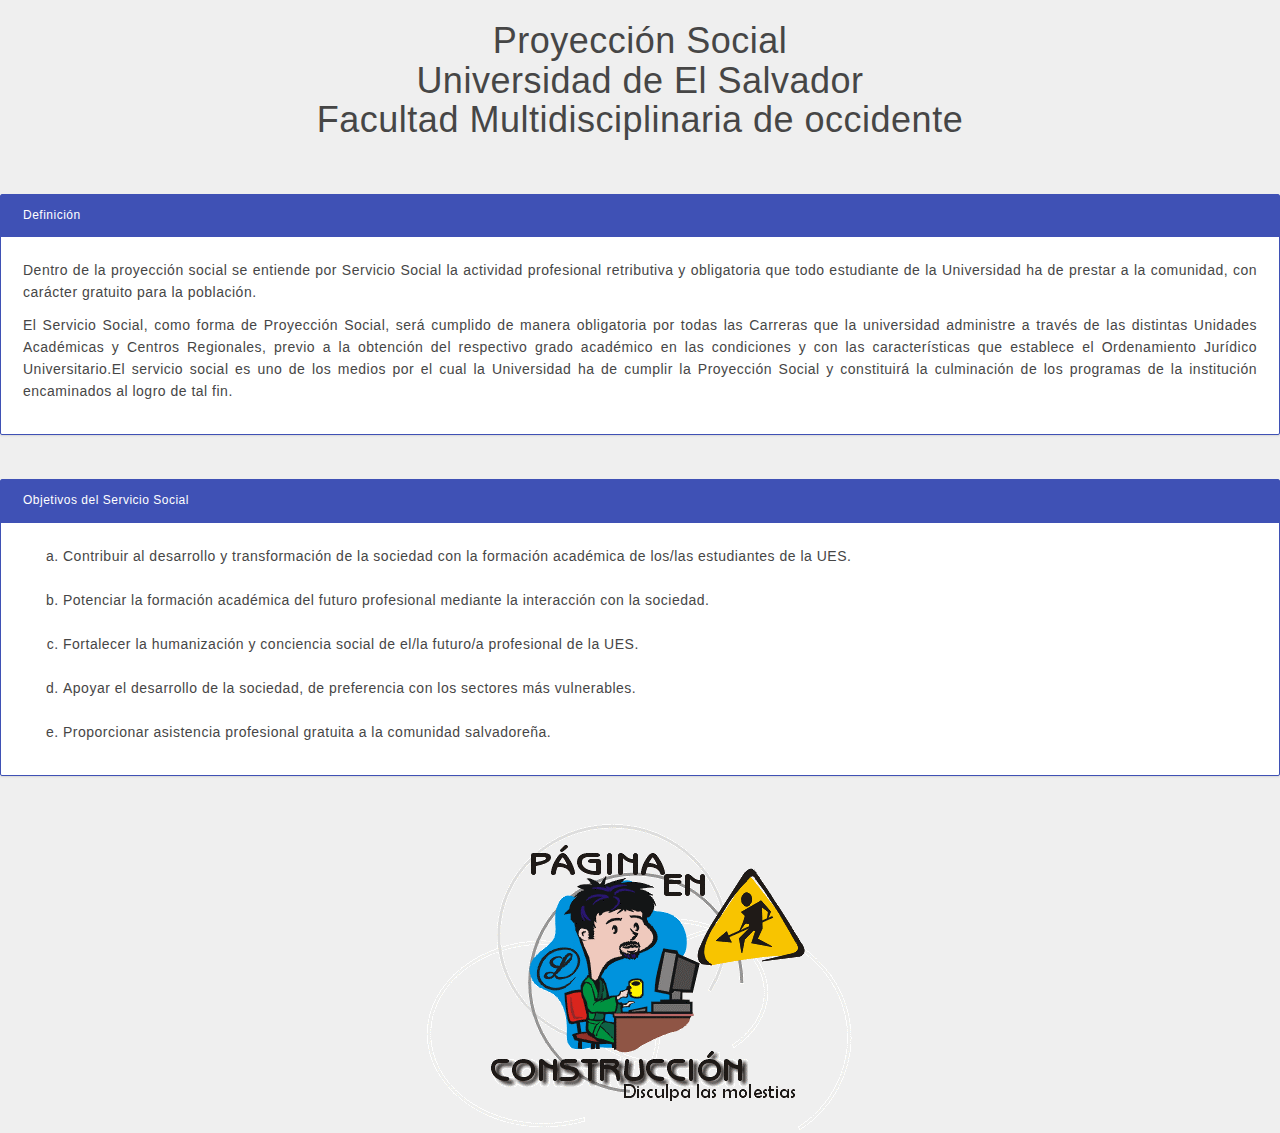
==== vista/bienvenida.html @ 0db01c1d "nuevo template" ====
<html>
<head></head>
<meta charset="utf-8">
        <link rel="stylesheet" href="../fonts/ionicons/css/ionicons.min.css">
        <link rel="stylesheet" href="../fonts/font-awesome/css/font-awesome.min.css">
        <link rel="stylesheet" href="../styles/bootstrap.min.css">
        <link rel="stylesheet" href="../styles/main.min.css">


<body>
	<h1 class="text-center">			
		Proyecci&oacute;n Social <br> Universidad de El Salvador <br>Facultad Multidisciplinaria de occidente
	</h1>
<br><br>
<div class="panel panel-primary">
  <div class="panel-heading">
    <h3 class="panel-title">Definición</h3>
  </div>
  <div class="panel-body">
    <p class="text-justify">Dentro de la proyección social se entiende por Servicio Social la actividad profesional retributiva y obligatoria que todo estudiante de la Universidad ha de prestar a la comunidad, con carácter gratuito para la población.
	</p>

	<p class="text-justify">El Servicio Social, como forma de Proyección Social, será cumplido de manera obligatoria por todas las Carreras que la universidad administre a través de las distintas Unidades Académicas y Centros Regionales, previo a la obtención del respectivo grado académico en las condiciones y con las características que establece el Ordenamiento Jurídico Universitario.El servicio social es uno de los medios por el cual la Universidad ha de cumplir la Proyección Social y constituirá la culminación de los programas de la institución encaminados al logro de tal fin.
	</p>
  </div>
</div>
<br><br>
<div class="panel panel-primary">
  <div class="panel-heading">
    <h3 class="panel-title">Objetivos del Servicio Social</h3>
  </div>
  <div class="panel-body"><ol style="list-style-type: lower-alpha;">

		<li>Contribuir al desarrollo y transformación de la sociedad con la formación académica de los/las estudiantes de la UES.</li><br>
		<li>Potenciar la formación académica del futuro profesional mediante la interacción con la sociedad.</li><br>
		<li>Fortalecer la humanización y conciencia social de el/la futuro/a profesional de la UES.</li><br>
		<li>Apoyar el desarrollo de la sociedad, de preferencia con los sectores más vulnerables.</li><br>
		<li>Proporcionar asistencia profesional gratuita a la comunidad salvadoreña.</li>

	</ol>
  </div>
</div>

	<br><br>
	<img src="../images/construccion.gif" class="center-block" >
</body>
</html>
---- styles/main.min.css ----
/** Shared **/
html,
body {
  height: 100%;
  min-height: 100%;
}
body {
  letter-spacing: .5px;
  background: #efefef;
}
*:focus {
  outline: none!important;
}
hr {
  margin-top: 15px;
  margin-bottom: 15px;
}
hr.dotted {
  border-style: dotted;
}
hr.dashed {
  border-style: dashed;
}
.ion,
.ionicons {
  line-height: 1.57142857;
  font-size: 16px;
}
.fa {
  line-height: 1.57142857;
  font-size: 13px;
}
code {
  font-size: 75%;
}
.filler {
  display: block;
  height: 7px;
  background: #f0f0f0;
}
.filler-sm {
  height: 5px!important;
}
.filler-xs {
  height: 2px!important;
}
.nav,
.pagination,
.carousel,
.panel-title a {
  cursor: pointer;
}
.bg-primary,
.bg-success,
.bg-info,
.bg-warning,
.bg-danger,
.bg-pink,
.bg-purple {
  color: #fff!important;
}
.bg-primary {
  background-color: #3f51b5 !important;
}
.bg-success {
  background-color: #4caf50 !important;
}
.bg-info {
  background-color: #2196f3 !important;
}
.bg-warning {
  background-color: #ffeb3b !important;
}
.bg-danger {
  background-color: #f44336 !important;
}
.bg-pink {
  background-color: #e91e63 !important;
}
.bg-purple {
  background-color: #673ab7 !important;
}
.list-inline > li:first-child {
  padding-left: 0;
}
blockquote {
  border-left: 4px solid #eeeeee;
}
.blockquote-reverse,
blockquote.pull-right {
  border-right: 4px solid #eeeeee;
}
h5,
h6 {
  font-weight: 500;
}
.text-light {
  font-weight: 300;
}
.text-bold {
  font-weight: bold;
}
.text-primary {
  color: #3f51b5;
}
a.text-primary:hover {
  color: #32408f;
}
.text-warning {
  color: #ffeb3b;
}
a.text-warning:hover {
  color: #ffe608;
}
.text-success {
  color: #4caf50;
}
a.text-success:hover {
  color: #3d8b40;
}
.text-info {
  color: #2196f3;
}
a.text-info:hover {
  color: #0c7cd5;
}
.text-danger {
  color: #f44336;
}
a.text-danger:hover {
  color: #ea1c0d;
}
.text-pink {
  color: #e91e63;
}
a.text-pink:hover {
  color: #c1134e;
}
.text-purple {
  color: #673ab7;
}
a.text-purple:hover {
  color: #512e90;
}
.list-unstyled {
  margin-bottom: 0;
}
.xsmall {
  font-size: 10px;
}
.form-control {
  box-shadow: none;
  -webkit-transition: 0.2s ease-in-out;
  -o-transition: 0.2s ease-in-out;
  transition: 0.2s ease-in-out;
  border: none;
  border-radius: 0!important;
  border-bottom: 1px solid #e0e0e0;
  position: relative;
  overflow: hidden;
}
.form-control:focus {
  box-shadow: none;
  border-bottom-color: #1976d2;
  box-shadow: inset 0 -1px #1976d2;
  content: "";
}
.form-control::-moz-placeholder {
  color: #aaaaaa;
  opacity: 1;
}
.form-control:-ms-input-placeholder {
  color: #aaaaaa;
}
.form-control::-webkit-input-placeholder {
  color: #aaaaaa;
}
.form-control.datepicker:focus {
  box-shadow: none!important;
}
label {
  font-weight: 500;
}
@media (min-width: 768px) {
  .form-inline .form-group > [class],
  .form-inline .form-group [type] {
    margin-right: 5px;
  }
}
.has-success .form-control,
.has-warning .form-control,
.has-error .form-control,
.has-success .form-control:focus,
.has-warning .form-control:focus,
.has-error .form-control:focus,
input.ng-valid.ng-dirty,
input.ng-valid.ng-dirty:focus,
input.ng-invalid.ng-dirty,
input.ng-invalid.ng-dirty:focus {
  box-shadow: none;
}
.has-success .form-control,
input.ng-valid.ng-dirty {
  border-color: #8ee8c4;
}
.has-success .form-control:focus,
input.ng-valid.ng-dirty:focus {
  border-color: #3ad798;
  background: #ecfbf5;
}
.has-warning .form-control {
  border-color: #eed79b;
}
.has-warning .form-control:focus {
  border-color: #dfb544;
  background: #fbf6e9;
}
.has-error .form-control,
input.ng-invalid.ng-dirty {
  border-color: #eca1ae;
}
.has-error .form-control:focus,
input.ng-invalid.ng-dirty:focus {
  border-color: #db4c64;
  background: #fdf6f7;
}
input[type="radio"],
input[type="checkbox"] {
  margin: 3.5px 0 0;
}
.input-sm,
.form-horizontal .form-group-sm .form-control,
.form-inline .form-group-sm .form-control,
.form-horizontal .form-group-sm .input-group-btn .btn,
.form-inline .form-group-sm .input-group-btn .btn {
  height: 31.2px;
  padding: 4px 10px;
  font-size: 12px;
  line-height: 1.5;
  border-radius: 1px;
}
select.input-sm {
  height: 31.2px;
  line-height: 31.2px;
}
textarea.input-sm,
select[multiple].input-sm {
  height: auto;
}
.input-lg,
.form-horizontal .form-group-lg .form-control,
.form-inline .form-group-lg .form-control,
.form-horizontal .form-group-lg .input-group-btn .btn,
.form-inline .form-group-lg .input-group-btn .btn {
  height: 45px;
  padding: 8px 20px;
  font-size: 14px;
  line-height: 1.3333333;
  border-radius: 2px;
}
select.input-lg {
  height: 45px;
  line-height: 45px;
}
textarea.input-lg,
select[multiple].input-lg {
  height: auto;
}
.input-group-lg > .form-control,
.input-group-lg > .input-group-addon,
.input-group-lg > .input-group-btn > .btn,
.input-group-lg > .input-group-btn > .dropdown > .btn {
  height: 45px;
  padding: 8px 20px;
  font-size: 14px;
  line-height: 1.3333333;
  border-radius: 2px;
}
select.input-group-lg > .form-control,
select.input-group-lg > .input-group-addon,
select.input-group-lg > .input-group-btn > .btn,
select.input-group-lg > .input-group-btn > .dropdown > .btn {
  height: 45px;
  line-height: 45px;
}
textarea.input-group-lg > .form-control,
textarea.input-group-lg > .input-group-addon,
textarea.input-group-lg > .input-group-btn > .btn,
textarea.input-group-lg > .input-group-btn > .dropdown > .btn,
select[multiple].input-group-lg > .form-control,
select[multiple].input-group-lg > .input-group-addon,
select[multiple].input-group-lg > .input-group-btn > .btn,
select[multiple].input-group-lg > .input-group-btn > .dropdown > .btn {
  height: auto;
}
.input-group-sm > .form-control,
.input-group-sm > .input-group-addon,
.input-group-sm > .input-group-btn > .btn,
.input-group-sm > .input-group-btn > .dropdown > .btn {
  height: 31.2px;
  padding: 4px 10px;
  font-size: 12px;
  line-height: 1.5;
  border-radius: 1px;
}
select.input-group-sm > .form-control,
select.input-group-sm > .input-group-addon,
select.input-group-sm > .input-group-btn > .btn,
select.input-group-sm > .input-group-btn > .dropdown > .btn {
  height: 31.2px;
  line-height: 31.2px;
}
textarea.input-group-sm > .form-control,
textarea.input-group-sm > .input-group-addon,
textarea.input-group-sm > .input-group-btn > .btn,
textarea.input-group-sm > .input-group-btn > .dropdown > .btn,
select[multiple].input-group-sm > .form-control,
select[multiple].input-group-sm > .input-group-addon,
select[multiple].input-group-sm > .input-group-btn > .btn,
select[multiple].input-group-sm > .input-group-btn > .dropdown > .btn {
  height: auto;
}
.input-group-btn > .btn {
  margin-right: 1px!important;
  margin-left: 1px!important;
  height: 38px;
}
.input-group-btn > .btn:not(:focus),
.input-group-btn > .btn:not(:active) {
  box-shadow: none;
}
.input-group-btn > .dropdown > .btn {
  margin-right: -2px;
  height: 38px;
}
.input-group-btn > .dropdown > .btn:not(:focus),
.input-group-btn > .dropdown > .btn:not(:active) {
  box-shadow: none;
}
.btn {
  box-shadow: 0 2px 4px rgba(0, 0, 0, 0.1);
  -webkit-transition: 0.2s;
  -o-transition: 0.2s;
  transition: 0.2s;
  position: relative;
}
.btn > i:before {
  margin-right: 6px;
}
.btn:hover {
  box-shadow: 0 2px 4px -1px rgba(0, 0, 0, 0.1), 0 4px 5px 0 rgba(0, 0, 0, 0.14), 0 1px 10px 0 rgba(0, 0, 0, 0.12);
}
.btn.btn-default:hover {
  background: #fff!important;
}
.btn-lg,
.btn-group-lg > .btn {
  padding: 11px 20px;
  font-size: 15px;
  line-height: 1.3333333;
  border-radius: 2px;
}
.btn-lg.btn-rounded {
  border-radius: 20px;
}
.btn-rounded {
  border-radius: 17px;
}
.btn-pink {
  color: #ffffff;
  background-color: #e91e63;
  border-color: #e8175e;
}
.btn-pink:hover,
.btn-pink:focus,
.btn-pink.focus,
.btn-pink:active,
.btn-pink.active,
.open > .dropdown-toggle.btn-pink {
  color: #ffffff;
  background-color: #c1134e;
  border-color: #b11148;
}
.btn-pink:active,
.btn-pink.active,
.open > .dropdown-toggle.btn-pink {
  background-image: none;
}
.btn-pink.disabled,
.btn-pink[disabled],
fieldset[disabled] .btn-pink,
.btn-pink.disabled:hover,
.btn-pink[disabled]:hover,
fieldset[disabled] .btn-pink:hover,
.btn-pink.disabled:focus,
.btn-pink[disabled]:focus,
fieldset[disabled] .btn-pink:focus,
.btn-pink.disabled.focus,
.btn-pink[disabled].focus,
fieldset[disabled] .btn-pink.focus,
.btn-pink.disabled:active,
.btn-pink[disabled]:active,
fieldset[disabled] .btn-pink:active,
.btn-pink.disabled.active,
.btn-pink[disabled].active,
fieldset[disabled] .btn-pink.active {
  background-color: #e91e63;
  border-color: #e8175e;
}
.btn-pink .badge {
  color: #e91e63;
  background-color: #ffffff;
}
.btn-purple {
  color: #ffffff;
  background-color: #673ab7;
  border-color: #6438b1;
}
.btn-purple:hover,
.btn-purple:focus,
.btn-purple.focus,
.btn-purple:active,
.btn-purple.active,
.open > .dropdown-toggle.btn-purple {
  color: #ffffff;
  background-color: #512e90;
  border-color: #4a2983;
}
.btn-purple:active,
.btn-purple.active,
.open > .dropdown-toggle.btn-purple {
  background-image: none;
}
.btn-purple.disabled,
.btn-purple[disabled],
fieldset[disabled] .btn-purple,
.btn-purple.disabled:hover,
.btn-purple[disabled]:hover,
fieldset[disabled] .btn-purple:hover,
.btn-purple.disabled:focus,
.btn-purple[disabled]:focus,
fieldset[disabled] .btn-purple:focus,
.btn-purple.disabled.focus,
.btn-purple[disabled].focus,
fieldset[disabled] .btn-purple.focus,
.btn-purple.disabled:active,
.btn-purple[disabled]:active,
fieldset[disabled] .btn-purple:active,
.btn-purple.disabled.active,
.btn-purple[disabled].active,
fieldset[disabled] .btn-purple.active {
  background-color: #673ab7;
  border-color: #6438b1;
}
.btn-purple .badge {
  color: #673ab7;
  background-color: #ffffff;
}
.btn-line-default {
  color: #464646;
  background-color: transparent;
  border-color: #e0e0e0;
}
.btn-line-default:hover,
.btn-line-default:focus,
.btn-line-default:active,
.btn-line-default.active,
.open > .dropdown-toggle.btn-line-default {
  color: #464646;
  background-color: #ffffff;
}
.btn-line-primary {
  color: #464646;
  background-color: transparent;
  border-color: #3e4fb1;
}
.btn-line-primary:hover,
.btn-line-primary:focus,
.btn-line-primary:active,
.btn-line-primary.active,
.open > .dropdown-toggle.btn-line-primary {
  color: #ffffff;
  background-color: #3f51b5;
}
.btn-line-success {
  color: #464646;
  background-color: transparent;
  border-color: #4aab4e;
}
.btn-line-success:hover,
.btn-line-success:focus,
.btn-line-success:active,
.btn-line-success.active,
.open > .dropdown-toggle.btn-line-success {
  color: #ffffff;
  background-color: #4caf50;
}
.btn-line-info {
  color: #464646;
  background-color: transparent;
  border-color: #1c94f3;
}
.btn-line-info:hover,
.btn-line-info:focus,
.btn-line-info:active,
.btn-line-info.active,
.open > .dropdown-toggle.btn-line-info {
  color: #ffffff;
  background-color: #2196f3;
}
.btn-line-warning {
  color: #464646;
  background-color: transparent;
  border-color: #ffea36;
}
.btn-line-warning:hover,
.btn-line-warning:focus,
.btn-line-warning:active,
.btn-line-warning.active,
.open > .dropdown-toggle.btn-line-warning {
  color: #ffffff;
  background-color: #ffeb3b;
}
.btn-line-danger {
  color: #464646;
  background-color: transparent;
  border-color: #f43c2f;
}
.btn-line-danger:hover,
.btn-line-danger:focus,
.btn-line-danger:active,
.btn-line-danger.active,
.open > .dropdown-toggle.btn-line-danger {
  color: #ffffff;
  background-color: #f44336;
}
.btn-line-pink {
  color: #464646;
  background-color: transparent;
  border-color: #e8175e;
}
.btn-line-pink:hover,
.btn-line-pink:focus,
.btn-line-pink:active,
.btn-line-pink.active,
.open > .dropdown-toggle.btn-line-pink {
  color: #ffffff;
  background-color: #e91e63;
}
.btn-line-purple {
  color: #464646;
  background-color: transparent;
  border-color: #6438b1;
}
.btn-line-purple:hover,
.btn-line-purple:focus,
.btn-line-purple:active,
.btn-line-purple.active,
.open > .dropdown-toggle.btn-line-purple {
  color: #ffffff;
  background-color: #673ab7;
}
.btn-icon-circle {
  border-radius: 100%;
}
.btn-twitter {
  color: #ffffff;
  background-color: #79cef6;
  border-color: #79cef6;
}
.btn-twitter:hover,
.btn-twitter:focus,
.btn-twitter.focus,
.btn-twitter:active,
.btn-twitter.active,
.open > .dropdown-toggle.btn-twitter {
  color: #ffffff;
  background-color: #49bdf3;
  border-color: #40b9f2;
}
.btn-twitter:active,
.btn-twitter.active,
.open > .dropdown-toggle.btn-twitter {
  background-image: none;
}
.btn-twitter.disabled,
.btn-twitter[disabled],
fieldset[disabled] .btn-twitter,
.btn-twitter.disabled:hover,
.btn-twitter[disabled]:hover,
fieldset[disabled] .btn-twitter:hover,
.btn-twitter.disabled:focus,
.btn-twitter[disabled]:focus,
fieldset[disabled] .btn-twitter:focus,
.btn-twitter.disabled.focus,
.btn-twitter[disabled].focus,
fieldset[disabled] .btn-twitter.focus,
.btn-twitter.disabled:active,
.btn-twitter[disabled]:active,
fieldset[disabled] .btn-twitter:active,
.btn-twitter.disabled.active,
.btn-twitter[disabled].active,
fieldset[disabled] .btn-twitter.active {
  background-color: #79cef6;
  border-color: #79cef6;
}
.btn-twitter .badge {
  color: #79cef6;
  background-color: #ffffff;
}
.btn-twitter .ion {
  font-size: 13px;
}
.btn-twitter.icon {
  width: 42px;
  height: 42px;
  padding: 0;
}
.btn-twitter.icon.btn-xs {
  width: 28px;
  height: 28px;
  font-size: 12px;
}
.btn-twitter.icon.btn-sm {
  width: 34px;
  height: 34px;
  font-size: 13px;
}
.btn-twitter.icon.btn-lg {
  width: 48px;
  height: 48px;
}
.btn-facebook {
  color: #ffffff;
  background-color: #3b5998;
  border-color: #3b5998;
}
.btn-facebook:hover,
.btn-facebook:focus,
.btn-facebook.focus,
.btn-facebook:active,
.btn-facebook.active,
.open > .dropdown-toggle.btn-facebook {
  color: #ffffff;
  background-color: #2d4373;
  border-color: #2a3f6c;
}
.btn-facebook:active,
.btn-facebook.active,
.open > .dropdown-toggle.btn-facebook {
  background-image: none;
}
.btn-facebook.disabled,
.btn-facebook[disabled],
fieldset[disabled] .btn-facebook,
.btn-facebook.disabled:hover,
.btn-facebook[disabled]:hover,
fieldset[disabled] .btn-facebook:hover,
.btn-facebook.disabled:focus,
.btn-facebook[disabled]:focus,
fieldset[disabled] .btn-facebook:focus,
.btn-facebook.disabled.focus,
.btn-facebook[disabled].focus,
fieldset[disabled] .btn-facebook.focus,
.btn-facebook.disabled:active,
.btn-facebook[disabled]:active,
fieldset[disabled] .btn-facebook:active,
.btn-facebook.disabled.active,
.btn-facebook[disabled].active,
fieldset[disabled] .btn-facebook.active {
  background-color: #3b5998;
  border-color: #3b5998;
}
.btn-facebook .badge {
  color: #3b5998;
  background-color: #ffffff;
}
.btn-facebook .ion {
  font-size: 13px;
}
.btn-facebook.icon {
  width: 42px;
  height: 42px;
  padding: 0;
}
.btn-facebook.icon.btn-xs {
  width: 28px;
  height: 28px;
  font-size: 12px;
}
.btn-facebook.icon.btn-sm {
  width: 34px;
  height: 34px;
  font-size: 13px;
}
.btn-facebook.icon.btn-lg {
  width: 48px;
  height: 48px;
}
.btn-gplus {
  color: #ffffff;
  background-color: #dd4a38;
  border-color: #dd4a38;
}
.btn-gplus:hover,
.btn-gplus:focus,
.btn-gplus.focus,
.btn-gplus:active,
.btn-gplus.active,
.open > .dropdown-toggle.btn-gplus {
  color: #ffffff;
  background-color: #c13221;
  border-color: #b8301f;
}
.btn-gplus:active,
.btn-gplus.active,
.open > .dropdown-toggle.btn-gplus {
  background-image: none;
}
.btn-gplus.disabled,
.btn-gplus[disabled],
fieldset[disabled] .btn-gplus,
.btn-gplus.disabled:hover,
.btn-gplus[disabled]:hover,
fieldset[disabled] .btn-gplus:hover,
.btn-gplus.disabled:focus,
.btn-gplus[disabled]:focus,
fieldset[disabled] .btn-gplus:focus,
.btn-gplus.disabled.focus,
.btn-gplus[disabled].focus,
fieldset[disabled] .btn-gplus.focus,
.btn-gplus.disabled:active,
.btn-gplus[disabled]:active,
fieldset[disabled] .btn-gplus:active,
.btn-gplus.disabled.active,
.btn-gplus[disabled].active,
fieldset[disabled] .btn-gplus.active {
  background-color: #dd4a38;
  border-color: #dd4a38;
}
.btn-gplus .badge {
  color: #dd4a38;
  background-color: #ffffff;
}
.btn-gplus .ion {
  font-size: 13px;
}
.btn-gplus.icon {
  width: 42px;
  height: 42px;
  padding: 0;
}
.btn-gplus.icon.btn-xs {
  width: 28px;
  height: 28px;
  font-size: 12px;
}
.btn-gplus.icon.btn-sm {
  width: 34px;
  height: 34px;
  font-size: 13px;
}
.btn-gplus.icon.btn-lg {
  width: 48px;
  height: 48px;
}
.btn-instagram {
  color: #ffffff;
  background-color: #82685a;
  border-color: #82685a;
}
.btn-instagram:hover,
.btn-instagram:focus,
.btn-instagram.focus,
.btn-instagram:active,
.btn-instagram.active,
.open > .dropdown-toggle.btn-instagram {
  color: #ffffff;
  background-color: #645045;
  border-color: #5e4b41;
}
.btn-instagram:active,
.btn-instagram.active,
.open > .dropdown-toggle.btn-instagram {
  background-image: none;
}
.btn-instagram.disabled,
.btn-instagram[disabled],
fieldset[disabled] .btn-instagram,
.btn-instagram.disabled:hover,
.btn-instagram[disabled]:hover,
fieldset[disabled] .btn-instagram:hover,
.btn-instagram.disabled:focus,
.btn-instagram[disabled]:focus,
fieldset[disabled] .btn-instagram:focus,
.btn-instagram.disabled.focus,
.btn-instagram[disabled].focus,
fieldset[disabled] .btn-instagram.focus,
.btn-instagram.disabled:active,
.btn-instagram[disabled]:active,
fieldset[disabled] .btn-instagram:active,
.btn-instagram.disabled.active,
.btn-instagram[disabled].active,
fieldset[disabled] .btn-instagram.active {
  background-color: #82685a;
  border-color: #82685a;
}
.btn-instagram .badge {
  color: #82685a;
  background-color: #ffffff;
}
.btn-instagram .ion {
  font-size: 13px;
}
.btn-instagram.icon {
  width: 42px;
  height: 42px;
  padding: 0;
}
.btn-instagram.icon.btn-xs {
  width: 28px;
  height: 28px;
  font-size: 12px;
}
.btn-instagram.icon.btn-sm {
  width: 34px;
  height: 34px;
  font-size: 13px;
}
.btn-instagram.icon.btn-lg {
  width: 48px;
  height: 48px;
}
.btn-vimeo {
  color: #ffffff;
  background-color: #63879c;
  border-color: #63879c;
}
.btn-vimeo:hover,
.btn-vimeo:focus,
.btn-vimeo.focus,
.btn-vimeo:active,
.btn-vimeo.active,
.open > .dropdown-toggle.btn-vimeo {
  color: #ffffff;
  background-color: #4f6c7d;
  border-color: #4b6777;
}
.btn-vimeo:active,
.btn-vimeo.active,
.open > .dropdown-toggle.btn-vimeo {
  background-image: none;
}
.btn-vimeo.disabled,
.btn-vimeo[disabled],
fieldset[disabled] .btn-vimeo,
.btn-vimeo.disabled:hover,
.btn-vimeo[disabled]:hover,
fieldset[disabled] .btn-vimeo:hover,
.btn-vimeo.disabled:focus,
.btn-vimeo[disabled]:focus,
fieldset[disabled] .btn-vimeo:focus,
.btn-vimeo.disabled.focus,
.btn-vimeo[disabled].focus,
fieldset[disabled] .btn-vimeo.focus,
.btn-vimeo.disabled:active,
.btn-vimeo[disabled]:active,
fieldset[disabled] .btn-vimeo:active,
.btn-vimeo.disabled.active,
.btn-vimeo[disabled].active,
fieldset[disabled] .btn-vimeo.active {
  background-color: #63879c;
  border-color: #63879c;
}
.btn-vimeo .badge {
  color: #63879c;
  background-color: #ffffff;
}
.btn-vimeo .ion {
  font-size: 13px;
}
.btn-vimeo.icon {
  width: 42px;
  height: 42px;
  padding: 0;
}
.btn-vimeo.icon.btn-xs {
  width: 28px;
  height: 28px;
  font-size: 12px;
}
.btn-vimeo.icon.btn-sm {
  width: 34px;
  height: 34px;
  font-size: 13px;
}
.btn-vimeo.icon.btn-lg {
  width: 48px;
  height: 48px;
}
.btn-flickr {
  color: #ffffff;
  background-color: #0061db;
  border-color: #0061db;
}
.btn-flickr:hover,
.btn-flickr:focus,
.btn-flickr.focus,
.btn-flickr:active,
.btn-flickr.active,
.open > .dropdown-toggle.btn-flickr {
  color: #ffffff;
  background-color: #004aa8;
  border-color: #00469e;
}
.btn-flickr:active,
.btn-flickr.active,
.open > .dropdown-toggle.btn-flickr {
  background-image: none;
}
.btn-flickr.disabled,
.btn-flickr[disabled],
fieldset[disabled] .btn-flickr,
.btn-flickr.disabled:hover,
.btn-flickr[disabled]:hover,
fieldset[disabled] .btn-flickr:hover,
.btn-flickr.disabled:focus,
.btn-flickr[disabled]:focus,
fieldset[disabled] .btn-flickr:focus,
.btn-flickr.disabled.focus,
.btn-flickr[disabled].focus,
fieldset[disabled] .btn-flickr.focus,
.btn-flickr.disabled:active,
.btn-flickr[disabled]:active,
fieldset[disabled] .btn-flickr:active,
.btn-flickr.disabled.active,
.btn-flickr[disabled].active,
fieldset[disabled] .btn-flickr.active {
  background-color: #0061db;
  border-color: #0061db;
}
.btn-flickr .badge {
  color: #0061db;
  background-color: #ffffff;
}
.btn-flickr .ion {
  font-size: 13px;
}
.btn-flickr.icon {
  width: 42px;
  height: 42px;
  padding: 0;
}
.btn-flickr.icon.btn-xs {
  width: 28px;
  height: 28px;
  font-size: 12px;
}
.btn-flickr.icon.btn-sm {
  width: 34px;
  height: 34px;
  font-size: 13px;
}
.btn-flickr.icon.btn-lg {
  width: 48px;
  height: 48px;
}
.btn-github {
  color: #ffffff;
  background-color: #3b3b3b;
  border-color: #3b3b3b;
}
.btn-github:hover,
.btn-github:focus,
.btn-github.focus,
.btn-github:active,
.btn-github.active,
.open > .dropdown-toggle.btn-github {
  color: #ffffff;
  background-color: #222222;
  border-color: #1c1c1c;
}
.btn-github:active,
.btn-github.active,
.open > .dropdown-toggle.btn-github {
  background-image: none;
}
.btn-github.disabled,
.btn-github[disabled],
fieldset[disabled] .btn-github,
.btn-github.disabled:hover,
.btn-github[disabled]:hover,
fieldset[disabled] .btn-github:hover,
.btn-github.disabled:focus,
.btn-github[disabled]:focus,
fieldset[disabled] .btn-github:focus,
.btn-github.disabled.focus,
.btn-github[disabled].focus,
fieldset[disabled] .btn-github.focus,
.btn-github.disabled:active,
.btn-github[disabled]:active,
fieldset[disabled] .btn-github:active,
.btn-github.disabled.active,
.btn-github[disabled].active,
fieldset[disabled] .btn-github.active {
  background-color: #3b3b3b;
  border-color: #3b3b3b;
}
.btn-github .badge {
  color: #3b3b3b;
  background-color: #ffffff;
}
.btn-github .ion {
  font-size: 13px;
}
.btn-github.icon {
  width: 42px;
  height: 42px;
  padding: 0;
}
.btn-github.icon.btn-xs {
  width: 28px;
  height: 28px;
  font-size: 12px;
}
.btn-github.icon.btn-sm {
  width: 34px;
  height: 34px;
  font-size: 13px;
}
.btn-github.icon.btn-lg {
  width: 48px;
  height: 48px;
}
.btn-linkedin {
  color: #ffffff;
  background-color: #018faf;
  border-color: #018faf;
}
.btn-linkedin:hover,
.btn-linkedin:focus,
.btn-linkedin.focus,
.btn-linkedin:active,
.btn-linkedin.active,
.open > .dropdown-toggle.btn-linkedin {
  color: #ffffff;
  background-color: #01667c;
  border-color: #015d72;
}
.btn-linkedin:active,
.btn-linkedin.active,
.open > .dropdown-toggle.btn-linkedin {
  background-image: none;
}
.btn-linkedin.disabled,
.btn-linkedin[disabled],
fieldset[disabled] .btn-linkedin,
.btn-linkedin.disabled:hover,
.btn-linkedin[disabled]:hover,
fieldset[disabled] .btn-linkedin:hover,
.btn-linkedin.disabled:focus,
.btn-linkedin[disabled]:focus,
fieldset[disabled] .btn-linkedin:focus,
.btn-linkedin.disabled.focus,
.btn-linkedin[disabled].focus,
fieldset[disabled] .btn-linkedin.focus,
.btn-linkedin.disabled:active,
.btn-linkedin[disabled]:active,
fieldset[disabled] .btn-linkedin:active,
.btn-linkedin.disabled.active,
.btn-linkedin[disabled].active,
fieldset[disabled] .btn-linkedin.active {
  background-color: #018faf;
  border-color: #018faf;
}
.btn-linkedin .badge {
  color: #018faf;
  background-color: #ffffff;
}
.btn-linkedin .ion {
  font-size: 13px;
}
.btn-linkedin.icon {
  width: 42px;
  height: 42px;
  padding: 0;
}
.btn-linkedin.icon.btn-xs {
  width: 28px;
  height: 28px;
  font-size: 12px;
}
.btn-linkedin.icon.btn-sm {
  width: 34px;
  height: 34px;
  font-size: 13px;
}
.btn-linkedin.icon.btn-lg {
  width: 48px;
  height: 48px;
}
.btn-pinterest {
  color: #ffffff;
  background-color: #d73532;
  border-color: #d73532;
}
.btn-pinterest:hover,
.btn-pinterest:focus,
.btn-pinterest.focus,
.btn-pinterest:active,
.btn-pinterest.active,
.open > .dropdown-toggle.btn-pinterest {
  color: #ffffff;
  background-color: #b32623;
  border-color: #ab2421;
}
.btn-pinterest:active,
.btn-pinterest.active,
.open > .dropdown-toggle.btn-pinterest {
  background-image: none;
}
.btn-pinterest.disabled,
.btn-pinterest[disabled],
fieldset[disabled] .btn-pinterest,
.btn-pinterest.disabled:hover,
.btn-pinterest[disabled]:hover,
fieldset[disabled] .btn-pinterest:hover,
.btn-pinterest.disabled:focus,
.btn-pinterest[disabled]:focus,
fieldset[disabled] .btn-pinterest:focus,
.btn-pinterest.disabled.focus,
.btn-pinterest[disabled].focus,
fieldset[disabled] .btn-pinterest.focus,
.btn-pinterest.disabled:active,
.btn-pinterest[disabled]:active,
fieldset[disabled] .btn-pinterest:active,
.btn-pinterest.disabled.active,
.btn-pinterest[disabled].active,
fieldset[disabled] .btn-pinterest.active {
  background-color: #d73532;
  border-color: #d73532;
}
.btn-pinterest .badge {
  color: #d73532;
  background-color: #ffffff;
}
.btn-pinterest .ion {
  font-size: 13px;
}
.btn-pinterest.icon {
  width: 42px;
  height: 42px;
  padding: 0;
}
.btn-pinterest.icon.btn-xs {
  width: 28px;
  height: 28px;
  font-size: 12px;
}
.btn-pinterest.icon.btn-sm {
  width: 34px;
  height: 34px;
  font-size: 13px;
}
.btn-pinterest.icon.btn-lg {
  width: 48px;
  height: 48px;
}
.btn-dribbble {
  color: #ffffff;
  background-color: #ea73a0;
  border-color: #ea73a0;
}
.btn-dribbble:hover,
.btn-dribbble:focus,
.btn-dribbble.focus,
.btn-dribbble:active,
.btn-dribbble.active,
.open > .dropdown-toggle.btn-dribbble {
  color: #ffffff;
  background-color: #e34782;
  border-color: #e23e7c;
}
.btn-dribbble:active,
.btn-dribbble.active,
.open > .dropdown-toggle.btn-dribbble {
  background-image: none;
}
.btn-dribbble.disabled,
.btn-dribbble[disabled],
fieldset[disabled] .btn-dribbble,
.btn-dribbble.disabled:hover,
.btn-dribbble[disabled]:hover,
fieldset[disabled] .btn-dribbble:hover,
.btn-dribbble.disabled:focus,
.btn-dribbble[disabled]:focus,
fieldset[disabled] .btn-dribbble:focus,
.btn-dribbble.disabled.focus,
.btn-dribbble[disabled].focus,
fieldset[disabled] .btn-dribbble.focus,
.btn-dribbble.disabled:active,
.btn-dribbble[disabled]:active,
fieldset[disabled] .btn-dribbble:active,
.btn-dribbble.disabled.active,
.btn-dribbble[disabled].active,
fieldset[disabled] .btn-dribbble.active {
  background-color: #ea73a0;
  border-color: #ea73a0;
}
.btn-dribbble .badge {
  color: #ea73a0;
  background-color: #ffffff;
}
.btn-dribbble .ion {
  font-size: 13px;
}
.btn-dribbble.icon {
  width: 42px;
  height: 42px;
  padding: 0;
}
.btn-dribbble.icon.btn-xs {
  width: 28px;
  height: 28px;
  font-size: 12px;
}
.btn-dribbble.icon.btn-sm {
  width: 34px;
  height: 34px;
  font-size: 13px;
}
.btn-dribbble.icon.btn-lg {
  width: 48px;
  height: 48px;
}
.btn-skype {
  color: #ffffff;
  background-color: #00b0f6;
  border-color: #00b0f6;
}
.btn-skype:hover,
.btn-skype:focus,
.btn-skype.focus,
.btn-skype:active,
.btn-skype.active,
.open > .dropdown-toggle.btn-skype {
  color: #ffffff;
  background-color: #008cc3;
  border-color: #0084b9;
}
.btn-skype:active,
.btn-skype.active,
.open > .dropdown-toggle.btn-skype {
  background-image: none;
}
.btn-skype.disabled,
.btn-skype[disabled],
fieldset[disabled] .btn-skype,
.btn-skype.disabled:hover,
.btn-skype[disabled]:hover,
fieldset[disabled] .btn-skype:hover,
.btn-skype.disabled:focus,
.btn-skype[disabled]:focus,
fieldset[disabled] .btn-skype:focus,
.btn-skype.disabled.focus,
.btn-skype[disabled].focus,
fieldset[disabled] .btn-skype.focus,
.btn-skype.disabled:active,
.btn-skype[disabled]:active,
fieldset[disabled] .btn-skype:active,
.btn-skype.disabled.active,
.btn-skype[disabled].active,
fieldset[disabled] .btn-skype.active {
  background-color: #00b0f6;
  border-color: #00b0f6;
}
.btn-skype .badge {
  color: #00b0f6;
  background-color: #ffffff;
}
.btn-skype .ion {
  font-size: 13px;
}
.btn-skype.icon {
  width: 42px;
  height: 42px;
  padding: 0;
}
.btn-skype.icon.btn-xs {
  width: 28px;
  height: 28px;
  font-size: 12px;
}
.btn-skype.icon.btn-sm {
  width: 34px;
  height: 34px;
  font-size: 13px;
}
.btn-skype.icon.btn-lg {
  width: 48px;
  height: 48px;
}
.btn-behance {
  color: #ffffff;
  background-color: #b80638;
  border-color: #b80638;
}
.btn-behance:hover,
.btn-behance:focus,
.btn-behance.focus,
.btn-behance:active,
.btn-behance.active,
.open > .dropdown-toggle.btn-behance {
  color: #ffffff;
  background-color: #870429;
  border-color: #7d0426;
}
.btn-behance:active,
.btn-behance.active,
.open > .dropdown-toggle.btn-behance {
  background-image: none;
}
.btn-behance.disabled,
.btn-behance[disabled],
fieldset[disabled] .btn-behance,
.btn-behance.disabled:hover,
.btn-behance[disabled]:hover,
fieldset[disabled] .btn-behance:hover,
.btn-behance.disabled:focus,
.btn-behance[disabled]:focus,
fieldset[disabled] .btn-behance:focus,
.btn-behance.disabled.focus,
.btn-behance[disabled].focus,
fieldset[disabled] .btn-behance.focus,
.btn-behance.disabled:active,
.btn-behance[disabled]:active,
fieldset[disabled] .btn-behance:active,
.btn-behance.disabled.active,
.btn-behance[disabled].active,
fieldset[disabled] .btn-behance.active {
  background-color: #b80638;
  border-color: #b80638;
}
.btn-behance .badge {
  color: #b80638;
  background-color: #ffffff;
}
.btn-behance .ion {
  font-size: 13px;
}
.btn-behance.icon {
  width: 42px;
  height: 42px;
  padding: 0;
}
.btn-behance.icon.btn-xs {
  width: 28px;
  height: 28px;
  font-size: 12px;
}
.btn-behance.icon.btn-sm {
  width: 34px;
  height: 34px;
  font-size: 13px;
}
.btn-behance.icon.btn-lg {
  width: 48px;
  height: 48px;
}
.btn-rss {
  color: #ffffff;
  background-color: #f79638;
  border-color: #f79638;
}
.btn-rss:hover,
.btn-rss:focus,
.btn-rss.focus,
.btn-rss:active,
.btn-rss.active,
.open > .dropdown-toggle.btn-rss {
  color: #ffffff;
  background-color: #f27c0a;
  border-color: #e87709;
}
.btn-rss:active,
.btn-rss.active,
.open > .dropdown-toggle.btn-rss {
  background-image: none;
}
.btn-rss.disabled,
.btn-rss[disabled],
fieldset[disabled] .btn-rss,
.btn-rss.disabled:hover,
.btn-rss[disabled]:hover,
fieldset[disabled] .btn-rss:hover,
.btn-rss.disabled:focus,
.btn-rss[disabled]:focus,
fieldset[disabled] .btn-rss:focus,
.btn-rss.disabled.focus,
.btn-rss[disabled].focus,
fieldset[disabled] .btn-rss.focus,
.btn-rss.disabled:active,
.btn-rss[disabled]:active,
fieldset[disabled] .btn-rss:active,
.btn-rss.disabled.active,
.btn-rss[disabled].active,
fieldset[disabled] .btn-rss.active {
  background-color: #f79638;
  border-color: #f79638;
}
.btn-rss .badge {
  color: #f79638;
  background-color: #ffffff;
}
.btn-rss .ion {
  font-size: 13px;
}
.btn-rss.icon {
  width: 42px;
  height: 42px;
  padding: 0;
}
.btn-rss.icon.btn-xs {
  width: 28px;
  height: 28px;
  font-size: 12px;
}
.btn-rss.icon.btn-sm {
  width: 34px;
  height: 34px;
  font-size: 13px;
}
.btn-rss.icon.btn-lg {
  width: 48px;
  height: 48px;
}
.btn-youtube {
  color: #ffffff;
  background-color: #cc181e;
  border-color: #cc181e;
}
.btn-youtube:hover,
.btn-youtube:focus,
.btn-youtube.focus,
.btn-youtube:active,
.btn-youtube.active,
.open > .dropdown-toggle.btn-youtube {
  color: #ffffff;
  background-color: #9e1317;
  border-color: #951216;
}
.btn-youtube:active,
.btn-youtube.active,
.open > .dropdown-toggle.btn-youtube {
  background-image: none;
}
.btn-youtube.disabled,
.btn-youtube[disabled],
fieldset[disabled] .btn-youtube,
.btn-youtube.disabled:hover,
.btn-youtube[disabled]:hover,
fieldset[disabled] .btn-youtube:hover,
.btn-youtube.disabled:focus,
.btn-youtube[disabled]:focus,
fieldset[disabled] .btn-youtube:focus,
.btn-youtube.disabled.focus,
.btn-youtube[disabled].focus,
fieldset[disabled] .btn-youtube.focus,
.btn-youtube.disabled:active,
.btn-youtube[disabled]:active,
fieldset[disabled] .btn-youtube:active,
.btn-youtube.disabled.active,
.btn-youtube[disabled].active,
fieldset[disabled] .btn-youtube.active {
  background-color: #cc181e;
  border-color: #cc181e;
}
.btn-youtube .badge {
  color: #cc181e;
  background-color: #ffffff;
}
.btn-youtube .ion {
  font-size: 13px;
}
.btn-youtube.icon {
  width: 42px;
  height: 42px;
  padding: 0;
}
.btn-youtube.icon.btn-xs {
  width: 28px;
  height: 28px;
  font-size: 12px;
}
.btn-youtube.icon.btn-sm {
  width: 34px;
  height: 34px;
  font-size: 13px;
}
.btn-youtube.icon.btn-lg {
  width: 48px;
  height: 48px;
}
.btn-w100 {
  width: 100px;
}
.btn-w120 {
  width: 120px;
}
.btn-w140 {
  width: 140px;
}
.btn-w200 {
  width: 200px;
}
.btn-wfull {
  width: 100%;
  text-align: center;
}
.btn-icon-inline {
  position: relative;
  padding-left: 43.5px;
}
.btn-icon-inline > i,
.btn-icon-inline > span {
  position: absolute;
  height: 100%;
  left: 0;
  top: 0;
  padding: 5px 9.5px;
}
.btn-icon-inline > i:before,
.btn-icon-inline > span:before {
  margin: 0;
}
.btn-icon-inline.btn-rounded {
  overflow: hidden;
}
.btn-icon-inline.btn-xs {
  padding-left: 24px;
}
.btn-icon-inline.btn-xs > i,
.btn-icon-inline.btn-xs > span {
  padding: 2px 5px;
  font-size: 12px;
}
.btn-icon-inline.btn-sm {
  padding-left: 34px;
}
.btn-icon-inline.btn-sm > i,
.btn-icon-inline.btn-sm > span {
  padding: 4px 7px;
  font-size: 13px;
}
.btn-icon-inline.btn-lg {
  padding-left: 56px;
}
.btn-icon-inline.btn-lg > i,
.btn-icon-inline.btn-lg > span {
  padding: 9px 14px;
}
.btn-icon-inline.btn-line-default > i,
.btn-icon-inline.btn-default > i,
.btn-icon-inline.btn-line-default > span,
.btn-icon-inline.btn-default > span {
  background: #f0f0f0;
  color: #464646;
}
.btn-icon-inline.btn-line-primary > i,
.btn-icon-inline.btn-primary > i,
.btn-icon-inline.btn-line-primary > span,
.btn-icon-inline.btn-primary > span {
  background: #37479e;
  color: #ffffff;
}
.btn-icon-inline.btn-line-success > i,
.btn-icon-inline.btn-success > i,
.btn-icon-inline.btn-line-success > span,
.btn-icon-inline.btn-success > span {
  /*background: #439a46;*/
      background:  #FF0000;
  color: #ffffff;
}
.btn-icon-inline.btn-line-info > i,
.btn-icon-inline.btn-info > i,
.btn-icon-inline.btn-line-info > span,
.btn-icon-inline.btn-info > span {
  background: #0d87e9;
  color: #ffffff;
}
.btn-icon-inline.btn-line-warning > i,
.btn-icon-inline.btn-warning > i,
.btn-icon-inline.btn-line-warning > span,
.btn-icon-inline.btn-warning > span {
  background: #ffe81c;
  color: #ffffff;
}
.btn-icon-inline.btn-line-danger > i,
.btn-icon-inline.btn-danger > i,
.btn-icon-inline.btn-line-danger > span,
.btn-icon-inline.btn-danger > span {
  background: #f22819;
  color: #ffffff;
}
.btn-icon-inline.btn-line-pink > i,
.btn-icon-inline.btn-pink > i,
.btn-icon-inline.btn-line-pink > span,
.btn-icon-inline.btn-pink > span {
  background: #d41556;
  color: #ffffff;
}
.btn-icon-inline.btn-line-purple > i,
.btn-icon-inline.btn-purple > i,
.btn-icon-inline.btn-line-purple > span,
.btn-icon-inline.btn-purple > span {
  background: #5a33a0;
  color: #ffffff;
}
.btn-tag {
  border-radius: 2px;
  display: inline-block;
  border: transparent;
  padding: 4px 6px 4px 22px;
  font-size: 12px;
  position: relative;
  margin-right: 15px!important;
  margin-bottom: 10px;
}
.btn-tag:before,
.btn-tag:after {
  position: absolute;
  content: "";
}
.btn-tag:before {
  right: -25px;
  top: 0;
  border-style: solid;
  border-width: 13px;
  border-color: transparent;
}
.btn-tag:after {
  left: 8px;
  top: 9px;
  background: #fff;
  width: 6px;
  height: 6px;
  border-radius: 100%;
  box-shadow: inset 0 1px rgba(0, 0, 0, 0.3);
}
.btn-tag-default {
  color: #535353;
  background: #eeeeee;
}
.btn-tag-default:before {
  border-left-color: #eeeeee;
}
.btn-tag-default:hover,
.btn-tag-default:focus,
.btn-tag-default:active,
.btn-tag-default.active {
  color: #fff;
  background: #d5d5d5;
}
.btn-tag-default:hover:before,
.btn-tag-default:focus:before,
.btn-tag-default:active:before,
.btn-tag-default.active:before {
  border-left-color: #d5d5d5;
}
.btn-tag-primary {
  color: #ffffff;
  background: #3f51b5;
}
.btn-tag-primary:before {
  border-left-color: #3f51b5;
}
.btn-tag-primary:hover,
.btn-tag-primary:focus,
.btn-tag-primary:active,
.btn-tag-primary.active {
  color: #fff;
  background: #32408f;
}
.btn-tag-primary:hover:before,
.btn-tag-primary:focus:before,
.btn-tag-primary:active:before,
.btn-tag-primary.active:before {
  border-left-color: #32408f;
}
.btn-tag-success {
  color: #ffffff;
  background: #4caf50;
}
.btn-tag-success:before {
  border-left-color: #4caf50;
}
.btn-tag-success:hover,
.btn-tag-success:focus,
.btn-tag-success:active,
.btn-tag-success.active {
  color: #fff;
  background: #3d8b40;
}
.btn-tag-success:hover:before,
.btn-tag-success:focus:before,
.btn-tag-success:active:before,
.btn-tag-success.active:before {
  border-left-color: #3d8b40;
}
.btn-tag-danger {
  color: #ffffff;
  background: #f44336;
}
.btn-tag-danger:before {
  border-left-color: #f44336;
}
.btn-tag-danger:hover,
.btn-tag-danger:focus,
.btn-tag-danger:active,
.btn-tag-danger.active {
  color: #fff;
  background: #ea1c0d;
}
.btn-tag-danger:hover:before,
.btn-tag-danger:focus:before,
.btn-tag-danger:active:before,
.btn-tag-danger.active:before {
  border-left-color: #ea1c0d;
}
.btn-tag-warning {
  color: #ffffff;
  background: #ffeb3b;
}
.btn-tag-warning:before {
  border-left-color: #ffeb3b;
}
.btn-tag-warning:hover,
.btn-tag-warning:focus,
.btn-tag-warning:active,
.btn-tag-warning.active {
  color: #fff;
  background: #ffe608;
}
.btn-tag-warning:hover:before,
.btn-tag-warning:focus:before,
.btn-tag-warning:active:before,
.btn-tag-warning.active:before {
  border-left-color: #ffe608;
}
.btn-tag-info {
  color: #ffffff;
  background: #2196f3;
}
.btn-tag-info:before {
  border-left-color: #2196f3;
}
.btn-tag-info:hover,
.btn-tag-info:focus,
.btn-tag-info:active,
.btn-tag-info.active {
  color: #fff;
  background: #0c7cd5;
}
.btn-tag-info:hover:before,
.btn-tag-info:focus:before,
.btn-tag-info:active:before,
.btn-tag-info.active:before {
  border-left-color: #0c7cd5;
}
.btn-tag-pink {
  color: #ffffff;
  background: #e91e63;
}
.btn-tag-pink:before {
  border-left-color: #e91e63;
}
.btn-tag-pink:hover,
.btn-tag-pink:focus,
.btn-tag-pink:active,
.btn-tag-pink.active {
  color: #fff;
  background: #c1134e;
}
.btn-tag-pink:hover:before,
.btn-tag-pink:focus:before,
.btn-tag-pink:active:before,
.btn-tag-pink.active:before {
  border-left-color: #c1134e;
}
.btn-tag-purple {
  color: #ffffff;
  background: #673ab7;
}
.btn-tag-purple:before {
  border-left-color: #673ab7;
}
.btn-tag-purple:hover,
.btn-tag-purple:focus,
.btn-tag-purple:active,
.btn-tag-purple.active {
  color: #fff;
  background: #512e90;
}
.btn-tag-purple:hover:before,
.btn-tag-purple:focus:before,
.btn-tag-purple:active:before,
.btn-tag-purple.active:before {
  border-left-color: #512e90;
}
.table th {
  font-weight: 600;
}
.table > thead > tr > th,
.table > tbody > tr > td,
.table > tfoot > tr > td {
  vertical-align: middle;
  padding-left: 22px;
  padding-right: 22px;
}
.table > thead > tr > th {
  border-bottom-width: 1px;
}
.table .progress {
  margin-bottom: 0;
  margin-top: 2px;
}
.table .ui-checkbox,
.table .ui-radio {
  margin-top: 10px;
}
.table thead th > .th {
  position: relative;
  display: inline-block;
  padding: 8px;
  float: right;
  -webkit-transform: translate(0, 3px);
  -ms-transform: translate(0, 3px);
  -o-transform: translate(0, 3px);
  transform: translate(0, 3px);
}
.table thead th > .th > [class*='icon'] {
  cursor: pointer;
  position: absolute;
  color: #eeeeee;
  font-size: 16px;
}
.table thead th > .th > [class*='icon']:hover {
  color: #464646;
}
.table thead th > .th > [class*='icon'].active {
  visibility: hidden;
}
.table thead th > .th > .icon-up {
  top: -8px;
}
.table thead th > .th > .icon-down {
  bottom: -8px;
}
.badge {
  text-transform: uppercase;
  font-weight: normal;
  padding: 3px 5px;
  font-size: 12px;
  margin-top: 1px;
}
.badge.circle {
  border-radius: 100%;
}
.badge.flat {
  border-radius: none;
}
.badge-xs,
.badge-sm {
  -webkit-transform: translate(0, -2px);
  -ms-transform: translate(0, -2px);
  -o-transform: translate(0, -2px);
  transform: translate(0, -2px);
}
.badge-xs.right,
.badge-sm.right {
  margin-top: 5px;
}
.badge-xs {
  font-size: 8px;
}
.badge-sm {
  font-size: 10px;
}
.badge-primary {
  background-color: #3f51b5;
}
.badge-success {
  background-color: #4caf50;
}
.badge-info {
  background-color: #2196f3;
}
.badge-warning {
  background-color: #ffeb3b;
}
.badge-danger {
  background-color: #f44336;
}
.badge-pink {
  background-color: #e91e63;
}
.badge-purple {
  background-color: #673ab7;
}
.panel {
  margin-bottom: 0;
  box-shadow: none;
}
.panel-heading {
  border-radius: 0;
  font-size: 12px;
  text-transform: uppercase;
  font-weight: 600;
}
.panel-heading i {
  color: #fff;
}
.panel-title {
  font-size: 12px;
  text-transform: none;
}
.panel-title > a {
  display: block;
}
.panel-default .panel-heading {
  margin: 0 22px;
  padding: 14px 0;
}
.accordion-panel .panel-heading {
  margin: 0;
  padding: 14px 22px;
}
.panel-lined .panel-heading {
  color: #535353;
  padding-bottom: 0;
}
.panel-lined,
.panel-default,
.panel-primary,
.panel-success,
.panel-info,
.panel-warning,
.panel-danger {
  box-shadow: 0 1px 2px 0 rgba(0, 0, 0, 0.1);
  -webkit-transition: box-shadow 0.2s ease-in;
  -o-transition: box-shadow 0.2s ease-in;
  transition: box-shadow 0.2s ease-in;
}
.panel-hovered:hover {
  box-shadow: 0 3px 12px 0 rgba(0, 0, 0, 0.15);
}
.panel-stacked {
  position: relative;
}
.panel-stacked:before {
  position: absolute;
  content: "";
  height: 4px;
  border: 1px solid #eeeeee;
  background: #ffffff;
  z-index: -1;
  width: calc(100% - 2px);
  left: 1px;
  box-shadow: 0 0 4px rgba(0, 0, 0, 0.04);
  bottom: -3px;
}
.panel-footer-sm {
  font-size: 12px;
}
.panel-footer-xs {
  font-size: 10px;
}
.panel-footer-primary,
.panel-footer-success,
.panel-footer-warning,
.panel-footer-danger,
.panel-footer-info,
.panel-footer-pink {
  color: #fff;
}
.panel-footer-primary {
  background: #3f51b5;
}
.panel-footer-success {
  background: #4caf50;
}
.panel-footer-warning {
  background: #ffeb3b;
}
.panel-footer-danger {
  background: #f44336;
}
.panel-footer-info {
  background: #2196f3;
}
.panel-footer-pink {
  background: #e91e63;
}
.panel-pink {
  border-color: #e91e63;
}
.panel-pink > .panel-heading {
  color: #ffffff;
  background-color: #e91e63;
  border-color: #e91e63;
}
.panel-pink > .panel-heading + .panel-collapse > .panel-body {
  border-top-color: #e91e63;
}
.panel-pink > .panel-heading .badge {
  color: #e91e63;
  background-color: #ffffff;
}
.panel-pink > .panel-footer + .panel-collapse > .panel-body {
  border-bottom-color: #e91e63;
}
.dropdown-menu {
  box-shadow: none;
  padding: 4px 0;
  -webkit-animation: dropdownOpen 0.3s ease-out;
  -o-animation: dropdownOpen 0.3s ease-out;
  animation: dropdownOpen 0.3s ease-out;
}
.dropdown-menu > li > a {
  padding: 6px 20px;
}
@-webkit-keyframes dropdownOpen {
  0% {
    -webkit-transform: scale(0);
    -ms-transform: scale(0);
    -o-transform: scale(0);
    transform: scale(0);
    opacity: 0;
  }
  100% {
    -webkit-transform: scale(1);
    -ms-transform: scale(1);
    -o-transform: scale(1);
    transform: scale(1);
    opacity: 1;
  }
}
@keyframes dropdownOpen {
  0% {
    -webkit-transform: scale(0);
    -ms-transform: scale(0);
    -o-transform: scale(0);
    transform: scale(0);
    opacity: 0;
  }
  100% {
    -webkit-transform: scale(1);
    -ms-transform: scale(1);
    -o-transform: scale(1);
    transform: scale(1);
    opacity: 1;
  }
}
.caret {
  margin-left: 4px!important;
  margin-top: -1px;
}
.dropdown-header {
  padding: 5px 20px;
}
.dropup .caret {
  margin-left: 0!important;
}
.breadcrumb-small {
  font-weight: 500;
  font-size: 10px;
  text-transform: uppercase;
}
.breadcrumb-small > li {
  color: #6c6c6c;
}
.breadcrumb-small > li + li:before {
  display: inline-block;
  -webkit-transform: translate(0, -1px);
  -ms-transform: translate(0, -1px);
  -o-transform: translate(0, -1px);
  transform: translate(0, -1px);
}
.tab-content {
  padding: 20px;
  background: #fff;
  border: 1px solid #e4e4e4;
  box-shadow: 0 1px 1px rgba(0, 0, 0, 0.05);
}
.nav {
  cursor: inherit;
}
.nav > li {
  position: relative;
}
.nav > li > a {
  color: #535353;
  text-transform: uppercase;
  font-size: 12px;
  font-weight: bold;
}
.nav > li > a:focus {
  background-color: transparent;
}
.nav-tabs {
  border-bottom: none;
}
.nav-tabs > li {
  margin-bottom: -1px;
  font-weight: 500;
  z-index: 999;
}
.nav-tabs > li.active > a {
  -webkit-transition: 0.22s ease-in;
  -o-transition: 0.22s ease-in;
  transition: 0.22s ease-in;
  box-shadow: 0 -1px 0 rgba(0, 0, 0, 0.02), -1px 0 0 rgba(0, 0, 0, 0.015), 1px 0 0 rgba(0, 0, 0, 0.015);
}
.nav-tabs > li.active > a,
.nav-tabs > li.active > a:hover,
.nav-tabs > li.active > a:focus {
  background-color: #fff;
}
.nav-tabs > li > a:hover {
  color: #e91e63;
  border-color: transparent;
}
.tabs-flip .nav-tabs > li.active > a {
  border-color: transparent;
}
.tabs-flip .nav-tabs > li > a {
  position: relative;
}
.tabs-flip .nav-tabs > li > a,
.tabs-flip .nav-tabs > li > a:hover,
.tabs-flip .nav-tabs > li > a:focus {
  box-shadow: none;
  background: transparent;
}
.tabs-flip .nav-tabs > li > a:before {
  position: absolute;
  content: "";
  width: 100%;
  height: 100%;
  background: transparent;
  border: 1px solid #e4e4e4;
  border-top: 2px solid #e91e63;
  border-bottom-color: transparent;
  z-index: -1;
  box-shadow: -1px 0 0 rgba(0, 0, 0, 0.015), 1px 0 0 rgba(0, 0, 0, 0.015);
  top: 1px;
  left: -1px;
  -webkit-transition: -webkit-transform 0.3s, background 0.3s;
  transition: transform 0.3s, background 0.3s;
  -webkit-transform: perspective(900px) rotate3d(1, 0, 0, 90deg);
  -moz-transform: perspective(900px) rotate3d(1, 0, 0, 90deg);
  -ms-transform: perspective(900px) rotate3d(1, 0, 0, 90deg);
  transform: perspective(900px) rotate3d(1, 0, 0, 90deg);
  -webkit-transform-origin: 50% 100%;
  -moz-transform-origin: 50% 100%;
  -ms-transform-origin: 50% 100%;
  transform-origin: 50% 100%;
  -webkit-perspective-origin: 50% 100%;
  perspective-origin: 50% 100%;
}
.tabs-flip .nav-tabs > li.active > a:before {
  background: #fff;
  -webkit-transform: perspective(900px) rotate3d(1, 0, 0, 0deg);
  -moz-transform: perspective(900px) rotate3d(1, 0, 0, 0deg);
  -ms-transform: perspective(900px) rotate3d(1, 0, 0, 0deg);
  transform: perspective(900px) rotate3d(1, 0, 0, 0deg);
}
.tabs-fill .tab-content {
  border-color: #e91e63;
}
.tabs-fill .nav-tabs > li.active > a {
  border-color: transparent;
}
.tabs-fill .nav-tabs > li > a {
  position: relative;
  -webkit-transition: 0.25s ease-in;
  -o-transition: 0.25s ease-in;
  transition: 0.25s ease-in;
}
.tabs-fill .nav-tabs > li > a,
.tabs-fill .nav-tabs > li > a:hover,
.tabs-fill .nav-tabs > li > a:focus {
  box-shadow: none;
  background: transparent;
}
.tabs-fill .nav-tabs > li > a:before {
  position: absolute;
  content: "";
  width: 100%;
  height: 0;
  background: transparent;
  z-index: -1;
  box-shadow: -1px 0 0 rgba(0, 0, 0, 0.015), 1px 0 0 rgba(0, 0, 0, 0.015);
  bottom: 0;
  left: -1px;
  -webkit-transition: 0.25s ease-in;
  -o-transition: 0.25s ease-in;
  transition: 0.25s ease-in;
}
.tabs-fill .nav-tabs > li.active > a:before {
  background: #e91e63;
  height: 100%;
}
.tabs-fill .nav-tabs > li.active > a {
  color: #fff;
}
.tabs-linearrow {
  border: 1px solid #e4e4e4;
}
.tabs-linearrow .nav-tabs > li.active > a {
  border-color: transparent;
}
.tabs-linearrow .nav-tabs > li > a {
  position: relative;
}
.tabs-linearrow .nav-tabs > li > a,
.tabs-linearrow .nav-tabs > li > a:hover,
.tabs-linearrow .nav-tabs > li > a:focus {
  box-shadow: none;
  background: transparent;
}
.tabs-linearrow .nav-tabs > li > a:before,
.tabs-linearrow .nav-tabs > li > a:after {
  position: absolute;
  content: "";
}
.tabs-linearrow .nav-tabs > li > a:before {
  width: 100%;
  height: 0;
  background: #e91e63;
  left: -1px;
  bottom: 0;
  -webkit-transition: 0.2s ease;
  -o-transition: 0.2s ease;
  transition: 0.2s ease;
}
.tabs-linearrow .nav-tabs > li.active > a:after {
  border-style: solid;
  border-color: transparent;
  border-top-color: #e91e63;
  border-width: 5px;
  bottom: -10px;
  -webkit-transform: translate(-50%, 0);
  -ms-transform: translate(-50%, 0);
  -o-transform: translate(-50%, 0);
  transform: translate(-50%, 0);
  left: 50%;
}
.tabs-linearrow .nav-tabs > li.active > a:before {
  height: 3px;
}
.tabs-linearrow .tab-content {
  border: none;
}
.tabs-right .nav-tabs > li {
  float: right;
}
.tabs-right .nav-tabs > li > a {
  margin-right: 0;
  margin-left: 2px;
}
.tabs-vertical .nav-tabs {
  float: left;
  display: inline-block;
  width: 23%;
}
.tabs-vertical .nav-tabs > li {
  width: 100%;
  margin-bottom: 1px;
}
.tabs-vertical .nav-tabs > li > a {
  border: 1px solid #e4e4e4;
}
.tabs-vertical .nav-tabs > li.active > a {
  background: #f7f7f7;
  border-bottom-color: #e4e4e4;
}
.tabs-vertical .tab-content {
  float: left;
  display: inline-block;
  width: 77%;
}
.tabs-vertical-right .nav-tabs {
  float: right;
  display: inline-block;
  width: 23%;
}
.tabs-vertical-right .nav-tabs > li {
  width: 100%;
  margin-bottom: 1px;
}
.tabs-vertical-right .nav-tabs > li > a {
  border: 1px solid #e4e4e4;
}
.tabs-vertical-right .nav-tabs > li.active > a {
  background: #f7f7f7;
  border-bottom-color: #e4e4e4;
}
.tabs-vertical-right .tab-content {
  float: right;
  display: inline-block;
  width: 77%;
}
.tabs-slide-content .tab-content {
  position: relative;
  overflow: hidden;
}
.tabs-slide-content .tab-content > .tab-pane.active-remove {
  position: absolute;
  top: auto;
  width: 100%;
  display: block;
}
.tabs-slide-content .tab-content > .tab-pane {
  -webkit-transition: transform 0.15s ease-out;
  -o-transition: transform 0.15s ease-out;
  transition: transform 0.15s ease-out;
}
.tabs-slide-content .tab-content > .tab-pane.active-remove {
  visibility: hidden;
}
.tabs-slide-content .tab-content > .tab-pane.active-add {
  -webkit-transform: translate(20%, 0);
  -ms-transform: translate(20%, 0);
  -o-transform: translate(20%, 0);
  transform: translate(20%, 0);
  opacity: 0;
}
.nav-justified > li,
.nav-tabs-justified > li {
  margin-bottom: -2px;
}
.nav-justified > .active > a,
.nav-tabs-justified > .active > a {
  border-bottom: none;
}
@media (min-width: 768px) {
  .nav-justified > li > a,
  .nav-tabs-justified > li > a {
    margin-bottom: -1px !important;
    border-bottom: none !important;
  }
}
.page-ui-notifications .toast-positioning {
  border: 1px dashed #aaaaaa;
  height: 250px;
  position: relative;
}
.page-ui-notifications .toast-positioning span {
  width: 25%;
  height: 83.33333333px;
  display: block;
  position: absolute;
  background: #eeeeee;
}
.page-ui-notifications .toast-positioning span:hover,
.page-ui-notifications .toast-positioning span.active {
  background: #d5d5d5;
}
.page-ui-notifications .toast-positioning .top-left {
  left: 0;
  top: 0;
}
.page-ui-notifications .toast-positioning .bottom-left {
  left: 0;
  bottom: 0;
}
.page-ui-notifications .toast-positioning .top-right {
  right: 0;
  top: 0;
}
.page-ui-notifications .toast-positioning .bottom-right {
  right: 0;
  bottom: 0;
}
.toast {
  position: fixed;
  z-index: 1040;
}
.toast.toast-topLeft {
  top: 10px;
  left: 10px;
}
.toast.toast-topRight {
  top: 10px;
  right: 10px;
}
.toast.toast-bottomLeft {
  bottom: 10px;
  left: 10px;
}
.toast.toast-bottomRight {
  bottom: 10px;
  right: 10px;
}
.toast .toast-msg,
.toast .alert {
  max-width: 450px;
  padding: 15px 20px;
  padding-right: 45px;
  position: relative;
}
.toast .toast-msg .close,
.toast .alert .close {
  position: absolute;
  top: 14px;
  right: 20px;
}
.toast .toast-fade {
  -webkit-transition: 0.25s ease-in opacity;
  -o-transition: 0.25s ease-in opacity;
  transition: 0.25s ease-in opacity;
}
.toast .toast-fade.ng-enter {
  opacity: 0;
}
.toast .toast-fade.ng-enter-active {
  opacity: 1;
}
.toast .toast-fade.ng-leave {
  opacity: 1;
}
.toast .toast-fade.ng-leave-active {
  opacity: 0;
}
.toast .toast-scale.ng-enter,
.toast .toast-scale.ng-leave {
  -webkit-animation: toastScale 0.25s;
  -o-animation: toastScale 0.25s;
  animation: toastScale 0.25s;
}
.toast .toast-scale.ng-leave {
  -webkit-animation-direction: reverse;
  animation-direction: reverse;
}
@-webkit-keyframes toastScale {
  0% {
    opacity: 0;
    -webkit-transform: translate3d(0, 40px, 0) scale3d(0.1, 0.6, 1);
  }
  100% {
    opacity: 1;
    -webkit-transform: translate3d(0, 0, 0) scale3d(1, 1, 1);
  }
}
@keyframes toastScale {
  0% {
    opacity: 0;
    -webkit-transform: translate3d(0, 40px, 0) scale3d(0.1, 0.6, 1);
    transform: translate3d(0, 40px, 0) scale3d(0.1, 0.6, 1);
  }
  100% {
    opacity: 1;
    -webkit-transform: translate3d(0, 0, 0) scale3d(1, 1, 1);
    transform: translate3d(0, 0, 0) scale3d(1, 1, 1);
  }
}
.toast .toast-flash.ng-enter {
  -webkit-animation: toastFlash 1s;
  -o-animation: toastFlash 1s;
  animation: toastFlash 1s;
}
.toast .toast-flash.ng-leave {
  opacity: 0;
}
@-webkit-keyframes toastFlash {
  0%,
  50%,
  100% {
    opacity: 1;
  }
  25%,
  75% {
    opacity: 0;
  }
}
@keyframes toastFlash {
  0%,
  50%,
  100% {
    opacity: 1;
  }
  25%,
  75% {
    opacity: 0;
  }
}
.toast .toast-bouncyflip {
  -webkit-transform-origin: 50% 0%;
  transform-origin: 50% 0%;
}
.toast .toast-bouncyflip.ng-enter,
.toast .toast-bouncyflip.ng-leave {
  -webkit-animation: toastBouncyFlip 0.8s;
  -o-animation: toastBouncyFlip 0.8s;
  animation: toastBouncyFlip 0.8s;
}
.toast .toast-bouncyflip.ng-leave {
  -webkit-animation-direction: reverse;
  animation-direction: reverse;
}
@-webkit-keyframes toastBouncyFlip {
  0% {
    -webkit-transform: perspective(400px) rotate3d(1, 0, 0, -90deg);
    -webkit-transition-timing-function: ease-in;
  }
  40% {
    -webkit-transform: perspective(400px) rotate3d(1, 0, 0, 20deg);
    -webkit-transition-timing-function: ease-out;
  }
  60% {
    -webkit-transform: perspective(400px) rotate3d(1, 0, 0, -10deg);
    -webkit-transition-timing-function: ease-in;
    opacity: 1;
  }
  80% {
    -webkit-transform: perspective(400px) rotate3d(1, 0, 0, 5deg);
    -webkit-transition-timing-function: ease-out;
  }
  100% {
    -webkit-transform: perspective(400px);
  }
}
@keyframes toastBouncyFlip {
  0% {
    transform: perspective(400px) rotate3d(1, 0, 0, -90deg);
    transition-timing-function: ease-in;
  }
  40% {
    transform: perspective(400px) rotate3d(1, 0, 0, 20deg);
    transition-timing-function: ease-out;
  }
  60% {
    transform: perspective(400px) rotate3d(1, 0, 0, -10deg);
    transition-timing-function: ease-in;
    opacity: 1;
  }
  80% {
    transform: perspective(400px) rotate3d(1, 0, 0, 5deg);
    transition-timing-function: ease-out;
  }
  100% {
    transform: perspective(400px);
  }
}
.toast .toast-genie.ng-enter,
.toast .toast-genie.ng-leave {
  -webkit-animation: toastGenie 0.4s;
  -o-animation: toastGenie 0.4s;
  animation: toastGenie 0.4s;
}
.toast .toast-genie.ng-leave {
  -webkit-animation-direction: reverse;
  animation-direction: reverse;
}
@-webkit-keyframes toastGenie {
  0% {
    opacity: 0;
    -webkit-transform: translate3d(0, calc(230%), 0) scale3d(0, 1, 1);
    -webkit-animation-timing-function: ease-in;
  }
  40% {
    opacity: 0.5;
    -webkit-transform: translate3d(0, 0, 0) scale3d(0.02, 1.1, 1);
    -webkit-animation-timing-function: ease-out;
  }
  70% {
    opacity: 0.6;
    -webkit-transform: translate3d(0, -40px, 0) scale3d(0.8, 1.1, 1);
  }
  100% {
    opacity: 1;
    -webkit-transform: translate3d(0, 0, 0) scale3d(1, 1, 1);
  }
}
@keyframes toastGenie {
  0% {
    opacity: 0;
    -webkit-transform: translate3d(0, calc(230%), 0) scale3d(0, 1, 1);
    -webkit-animation-timing-function: ease-in;
    transform: translate3d(0, calc(230%), 0) scale3d(0, 1, 1);
    animation-timing-function: ease-in;
  }
  40% {
    opacity: 0.5;
    -webkit-transform: translate3d(0, 0, 0) scale3d(0.02, 1.1, 1);
    -webkit-animation-timing-function: ease-out;
    transform: translate3d(0, 0, 0) scale3d(0.02, 1.1, 1);
    animation-timing-function: ease-out;
  }
  70% {
    opacity: 0.6;
    -webkit-transform: translate3d(0, -40px, 0) scale3d(0.8, 1.1, 1);
    transform: translate3d(0, -40px, 0) scale3d(0.8, 1.1, 1);
  }
  100% {
    opacity: 1;
    -webkit-transform: translate3d(0, 0, 0) scale3d(1, 1, 1);
    transform: translate3d(0, 0, 0) scale3d(1, 1, 1);
  }
}
@media (min-width: 768px) {
  .app.nav-min .toast.toast-topLeft,
  .app.nav-min .toast.toast-bottomLeft {
    left: 70px;
  }
}
.alert {
  padding: 10px 15px;
  font-size: 12px;
  margin-bottom: 10px;
}
.alert .close {
  right: 0;
  font-weight: normal;
  top: 0;
}
.alert p {
  margin-bottom: 0;
}
.modal {
  height: 100%;
}
.modal-content {
  border-radius: 2px;
  box-shadow: 0 2px 6px rgba(0, 0, 0, 0.22);
}
.modal-backdrop {
  background: #555555;
  height: 100%;
  position: fixed;
  top: 0;
}
.modal-header {
  min-height: auto;
  padding: 10px 0;
  margin: 0 20px;
  position: relative;
}
.modal-header > .close {
  position: absolute;
  top: 1px;
  right: -20px;
  background: #555555;
  color: #fff;
  font-size: 12px;
  display: inline-block;
  padding: 4px 8px;
  opacity: .9;
}
.modal-header > .close:hover {
  opacity: 1;
}
.modal.modalFadeInScale.in .modal-dialog,
.modal.modalSlideIn.in .modal-dialog,
.modal.modal3DFlipHorizontal.in .modal-dialog,
.modal.modal3DFlipVertical.in .modal-dialog,
.modal.modalFall.in .modal-dialog,
.modal.modalRapid.in .modal-dialog {
  opacity: 1;
}
.modal.modalFadeInScale .modal-dialog,
.modal.modalSlideIn .modal-dialog,
.modal.modal3DFlipHorizontal .modal-dialog,
.modal.modal3DFlipVertical .modal-dialog,
.modal.modalFall .modal-dialog,
.modal.modalRapid .modal-dialog {
  opacity: 0;
  -webkit-transition: 0.3s;
  -o-transition: 0.3s;
  transition: 0.3s;
}
.modal.modalFadeInScale.in .modal-dialog {
  -webkit-transform: scale(1);
  -ms-transform: scale(1);
  -o-transform: scale(1);
  transform: scale(1);
}
.modal.modalFadeInScale .modal-dialog {
  -webkit-transform: scale(0.7);
  -ms-transform: scale(0.7);
  -o-transform: scale(0.7);
  transform: scale(0.7);
}
.modal.modalSlideIn.in .modal-dialog {
  -webkit-transform: translate(0, 0);
  -ms-transform: translate(0, 0);
  -o-transform: translate(0, 0);
  transform: translate(0, 0);
}
.modal.modalSlideIn .modal-dialog {
  -webkit-transform: translate(20%, 0);
  -ms-transform: translate(20%, 0);
  -o-transform: translate(20%, 0);
  transform: translate(20%, 0);
}
.modal.modal3DFlipHorizontal {
  -webkit-perspective: 1300;
  -moz-perspective: 1300;
  perspective: 1300;
}
.modal.modal3DFlipHorizontal.in .modal-dialog {
  -webkit-transform: rotateY(0);
  -ms-transform: rotateY(0);
  -o-transform: rotateY(0);
  transform: rotateY(0);
  -webkit-transform-style: preserve-3d;
  -moz-transform-style: preserve-3d;
  transform-style: preserve-3d;
}
.modal.modal3DFlipHorizontal .modal-dialog {
  -webkit-transform: rotateY(-70deg);
  -ms-transform: rotateY(-70deg);
  -o-transform: rotateY(-70deg);
  transform: rotateY(-70deg);
}
.modal.modal3DFlipVertical {
  -webkit-perspective: 1300;
  -moz-perspective: 1300;
  perspective: 1300;
}
.modal.modal3DFlipVertical.in .modal-dialog {
  -webkit-transform: rotateX(0);
  -ms-transform: rotateX(0);
  -o-transform: rotateX(0);
  transform: rotateX(0);
  -webkit-transform-style: preserve-3d;
  -moz-transform-style: preserve-3d;
  transform-style: preserve-3d;
}
.modal.modal3DFlipVertical .modal-dialog {
  -webkit-transform: rotateX(-70deg);
  -ms-transform: rotateX(-70deg);
  -o-transform: rotateX(-70deg);
  transform: rotateX(-70deg);
}
.modal.modalFall {
  -webkit-perspective: 1300px;
  -moz-perspective: 1300px;
  perspective: 1300px;
}
.modal.modalFall.in .modal-dialog {
  -webkit-transform: translateZ(0px) rotateX(0deg);
  -moz-transform: translateZ(0px) rotateX(0deg);
  -ms-transform: translateZ(0px) rotateX(0deg);
  transform: translateZ(0px) rotateX(0deg);
}
.modal.modalFall .modal-dialog {
  -webkit-transform-style: preserve-3d;
  -moz-transform-style: preserve-3d;
  transform-style: preserve-3d;
  -webkit-transform: translateZ(600px) rotateX(20deg);
  -moz-transform: translateZ(600px) rotateX(20deg);
  -ms-transform: translateZ(600px) rotateX(20deg);
  transform: translateZ(600px) rotateX(20deg);
}
.modal.modalRapid.in .modal-dialog {
  -webkit-animation: modalRapid 0.5s forwards ease-out;
  -o-animation: modalRapid 0.5s forwards ease-out;
  animation: modalRapid 0.5s forwards ease-out;
}
@-webkit-keyframes modalRapid {
  0% {
    opacity: 0;
    -webkit-transform: translate3d(calc(-150vw), 0, 0);
  }
  50% {
    opacity: 1;
    -webkit-transform: translate3d(100px, 0, 0);
  }
  100% {
    opacity: 1;
    -webkit-transform: translate3d(0, 0, 0);
  }
}
@keyframes modalRapid {
  0% {
    opacity: 0;
    -webkit-transform: translate3d(calc(-150vw), 0, 0);
    transform: translate3d(calc(-150vw), 0, 0);
  }
  50% {
    opacity: 1;
    -webkit-transform: translate3d(100px, 0, 0);
    transform: translate3d(100px, 0, 0);
  }
  100% {
    opacity: 1;
    -webkit-transform: translate3d(0, 0, 0);
    transform: translate3d(0, 0, 0);
  }
}
.progress {
  box-shadow: none;
  height: 9px;
  border-radius: 0;
}
.progress.progress-xxs {
  height: 2px;
}
.progress.progress-xs {
  height: 3px;
}
.progress.progress-sm {
  height: 5px;
}
.progress.progress-rounded {
  border-radius: 50px;
}
.progress-bar {
  box-shadow: none;
  line-height: .6;
}
.progress-bar span {
  font-size: 7px;
}
.tooltip-inner {
  border-radius: 1px;
  padding: 6px 10px;
}
.jqstooltip {
  -webkit-box-sizing: content-box;
  -moz-box-sizing: content-box;
  box-sizing: content-box;
  width: auto!important;
  height: auto!important;
}
.media-object {
  border: 2px solid #eeeeee;
}
.media-right,
.media > .pull-right {
  padding-left: 15px;
}
.media-left,
.media > .pull-left {
  padding-right: 15px;
}
.label-pink {
  background-color: #e91e63;
}
.label-pink[href]:hover,
.label-pink[href]:focus {
  background-color: #c1134e;
}
.label-purple {
  background-color: #673ab7;
}
.label-purple[href]:hover,
.label-purple[href]:focus {
  background-color: #512e90;
}
.pagination {
  margin-top: 0;
  display: block;
}
.pagination:before,
.pagination:after {
  content: " ";
  display: table;
}
.pagination:after {
  clear: both;
}
.dataTables_paginate {
  margin-top: -20px;
  float: right;
  margin-right: 20px;
}
.dataTables_paginate a {
  display: inline-block;
  background: #fff;
  padding: 6px 12px;
  font-size: 12px;
  cursor: pointer;
  border: 1px solid #eeeeee;
}
.dataTables_paginate a.current {
  background: #3f51b5;
  color: #fff;
  border-color: #3f51b5;
}
.page-app-calendar .calevents > li {
  border: 1px solid #eeeeee;
  background: #fff;
  padding: 10px 15px;
  font-size: 12px;
  margin-bottom: 15px;
  box-shadow: 0 1px 1px rgba(0, 0, 0, 0.05);
  position: relative;
}
.page-app-calendar .calevents > li .event-name {
  border: none;
  box-shadow: none;
  padding: 2px 0!important;
  width: 90%;
}
.page-app-calendar .calevents > li .event-date {
  font-size: 11px;
  margin-bottom: 5px;
}
.page-app-calendar .calevents > li .event-name {
  font-weight: 500;
  margin-bottom: 4px;
}
.page-app-calendar .calevents > li .event-remove-icon {
  position: absolute;
  top: 5px;
  right: 15px;
  cursor: pointer;
  opacity: .8;
}
.page-app-calendar .calevents > li .event-remove-icon:hover {
  opacity: 1;
}
.page-app-calendar .calevents > li .event-colors {
  text-align: right;
}
.page-app-calendar .calevents > li .event-colors > li {
  display: inline-block;
  margin-right: 2px;
  width: 12px;
  height: 12px;
  border-radius: 100%;
  cursor: pointer;
}
.ui-checkbox,
.ui-radio {
  position: relative;
  display: block;
  margin-bottom: 15px;
}
.ui-checkbox label.ui-checkbox-inline,
.ui-radio label.ui-checkbox-inline {
  margin-right: 8px;
}
.ui-checkbox label,
.ui-radio label {
  font-weight: normal;
  cursor: pointer;
  margin-bottom: 0;
  -webkit-user-select: none;
  -moz-user-select: none;
  -ms-user-select: none;
  user-select: none;
  position: static;
}
.ui-checkbox label > input,
.ui-radio label > input {
  cursor: pointer;
  display: none;
  margin-left: -15px;
}
.ui-checkbox label > input[disabled] + span,
.ui-checkbox label > input[readonly] + span,
.ui-checkbox label > input[disabled] + i,
.ui-checkbox label > input[readonly] + i,
.ui-radio label > input[disabled] + span,
.ui-radio label > input[readonly] + span,
.ui-radio label > input[disabled] + i,
.ui-radio label > input[readonly] + i {
  opacity: .6;
  cursor: not-allowed;
}
.ui-checkbox label > span,
.ui-checkbox label > i,
.ui-radio label > span,
.ui-radio label > i {
  position: relative;
  padding-left: 28px;
  padding-top: 2.5px;
}
.ui-checkbox label > span:before,
.ui-checkbox label > i:before,
.ui-checkbox label > span:after,
.ui-checkbox label > i:after,
.ui-radio label > span:before,
.ui-radio label > i:before,
.ui-radio label > span:after,
.ui-radio label > i:after {
  position: absolute;
  -webkit-transition: 0.25s;
  -o-transition: 0.25s;
  transition: 0.25s;
}
.ui-checkbox label > span:before,
.ui-checkbox label > i:before,
.ui-radio label > span:before,
.ui-radio label > i:before {
  content: "";
  width: 20px;
  height: 20px;
  top: 1px;
  left: 0;
  border: 2px solid #919191;
  box-shadow: 0 1px 1px rgba(0, 0, 0, 0.05);
  background-color: #ffffff;
}
.ui-checkbox label > input:checked + span:after,
.ui-checkbox label > input:checked + i:after,
.ui-radio label > input:checked + span:after,
.ui-radio label > input:checked + i:after {
  content: "\f122";
  font-family: 'ionicons';
  left: 5px;
  top: 2px;
  font-size: 12px;
  color: #6a6a6a;
}
.ui-checkbox.ui-checkbox-circle label > span:before,
.ui-checkbox.ui-checkbox-circle label > i:before,
.ui-radio.ui-checkbox-circle label > span:before,
.ui-radio.ui-checkbox-circle label > i:before {
  border-radius: 100%;
  top: 2px !important;
}
.ui-checkbox.ui-checkbox-circle label > span:after,
.ui-checkbox.ui-checkbox-circle label > i:after,
.ui-radio.ui-checkbox-circle label > span:after,
.ui-radio.ui-checkbox-circle label > i:after {
  top: 3.5px !important;
  left: 5.3px !important;
}
.ui-checkbox + .ui-checkbox,
.ui-radio + .ui-radio,
.ui-radio + .ui-radio {
  margin-top: -5px;
}
.ui-radio label.ui-radio-inline {
  margin-right: 8px;
}
.ui-radio label > span:before,
.ui-radio label > i:before {
  border-radius: 100%;
  top: 1px;
}
.ui-radio label > input:checked + span:after,
.ui-radio label > input:checked + i:after {
  content: "";
  width: 10px;
  height: 10px;
  border-radius: 100%;
  top: 6px;
  left: 5px;
  background: #6a6a6a;
}
.ui-checkbox-primary label > input:checked + span:after,
.ui-radio-primary label > input:checked + span:after,
.ui-checkbox-primary label > input:checked + i:after,
.ui-radio-primary label > input:checked + i:after {
  color: #ffffff;
}
.ui-checkbox-primary label > input:checked + span:before,
.ui-radio-primary label > input:checked + span:before,
.ui-checkbox-primary label > input:checked + i:before,
.ui-radio-primary label > input:checked + i:before {
  background-color: #3f51b5;
  border: 1px solid #3c4dac;
}
.ui-checkbox-pink label > input:checked + span:after,
.ui-radio-pink label > input:checked + span:after,
.ui-checkbox-pink label > input:checked + i:after,
.ui-radio-pink label > input:checked + i:after {
  color: #ffffff;
}
.ui-checkbox-pink label > input:checked + span:before,
.ui-radio-pink label > input:checked + span:before,
.ui-checkbox-pink label > input:checked + i:before,
.ui-radio-pink label > input:checked + i:before {
  background-color: #e91e63;
  border: 1px solid #e4165c;
}
.ui-checkbox-success label > input:checked + span:after,
.ui-radio-success label > input:checked + span:after,
.ui-checkbox-success label > input:checked + i:after,
.ui-radio-success label > input:checked + i:after {
  color: #ffffff;
}
.ui-checkbox-success label > input:checked + span:before,
.ui-radio-success label > input:checked + span:before,
.ui-checkbox-success label > input:checked + i:before,
.ui-radio-success label > input:checked + i:before {
  background-color: #4caf50;
  border: 1px solid #48a64c;
}
.ui-checkbox-warning label > input:checked + span:after,
.ui-radio-warning label > input:checked + span:after,
.ui-checkbox-warning label > input:checked + i:after,
.ui-radio-warning label > input:checked + i:after {
  color: #ffffff;
}
.ui-checkbox-warning label > input:checked + span:before,
.ui-radio-warning label > input:checked + span:before,
.ui-checkbox-warning label > input:checked + i:before,
.ui-radio-warning label > input:checked + i:before {
  background-color: #ffeb3b;
  border: 1px solid #ffea2e;
}
.ui-checkbox-danger label > input:checked + span:after,
.ui-radio-danger label > input:checked + span:after,
.ui-checkbox-danger label > input:checked + i:after,
.ui-radio-danger label > input:checked + i:after {
  color: #ffffff;
}
.ui-checkbox-danger label > input:checked + span:before,
.ui-radio-danger label > input:checked + span:before,
.ui-checkbox-danger label > input:checked + i:before,
.ui-radio-danger label > input:checked + i:before {
  background-color: #f44336;
  border: 1px solid #f3382a;
}
.ui-checkbox-info label > input:checked + span:after,
.ui-radio-info label > input:checked + span:after,
.ui-checkbox-info label > input:checked + i:after,
.ui-radio-info label > input:checked + i:after {
  color: #ffffff;
}
.ui-checkbox-info label > input:checked + span:before,
.ui-radio-info label > input:checked + span:before,
.ui-checkbox-info label > input:checked + i:before,
.ui-radio-info label > input:checked + i:before {
  background-color: #2196f3;
  border: 1px solid #1590f2;
}
.ui-radio-primary label > input:checked + span:after,
.ui-radio-pink label > input:checked + span:after,
.ui-radio-success label > input:checked + span:after,
.ui-radio-warning label > input:checked + span:after,
.ui-radio-danger label > input:checked + span:after,
.ui-radio-info label > input:checked + span:after,
.ui-radio-primary label > input:checked + i:after,
.ui-radio-pink label > input:checked + i:after,
.ui-radio-success label > input:checked + i:after,
.ui-radio-warning label > input:checked + i:after,
.ui-radio-danger label > input:checked + i:after,
.ui-radio-info label > input:checked + i:after {
  background-color: #fff;
}
.ui-toggle label.ui-toggle-inline {
  margin-right: 8px;
}
.ui-toggle label {
  font-weight: normal;
  cursor: pointer;
  margin-bottom: 0;
  -webkit-user-select: none;
  -moz-user-select: none;
  -ms-user-select: none;
  user-select: none;
  position: static;
}
.ui-toggle label > input {
  display: none;
}
.ui-toggle label > input[disabled] + span,
.ui-toggle label > input[readonly] + span,
.ui-toggle label > input[disabled] + i,
.ui-toggle label > input[readonly] + i {
  opacity: .6;
  cursor: not-allowed;
}
.ui-toggle label > input + span,
.ui-toggle label > input + i {
  display: inline-block;
  position: relative;
  width: 48px;
  height: 30px;
  background-color: #333333;
  border-radius: 30px;
  pointer-events: none;
}
.ui-toggle label > input + span:after,
.ui-toggle label > input + i:after,
.ui-toggle label > input + span:before,
.ui-toggle label > input + i:before {
  content: "";
  position: absolute;
  display: block;
}
.ui-toggle label > input + span:after,
.ui-toggle label > input + i:after {
  left: -1px;
  top: 2px;
  width: 26px;
  height: 26px;
  background: #ffffff;
  border-radius: 26px;
  box-shadow: 1px 1px 2px rgba(0, 0, 0, 0.2), 0 0 0 1px rgba(0, 0, 0, 0.1);
  transition: transform 0.25s cubic-bezier(1, -0.5, 0.5, 1);
}
.ui-toggle label > input + span:before,
.ui-toggle label > input + i:before {
  left: 0;
  top: 0;
  width: 48px;
  height: 30px;
  background: #ffffff;
  border-radius: 30px;
  box-shadow: 0 0 0 1px #c8c8c8;
  transform: scale3d(1, 1, 1);
  -webkit-transition: transform 0.33s cubic-bezier(1, 1.5, 0, 0.5);
  -o-transition: transform 0.33s cubic-bezier(1, 1.5, 0, 0.5);
  transition: transform 0.33s cubic-bezier(1, 1.5, 0, 0.5);
}
.ui-toggle label > input:checked + span:before,
.ui-toggle label > input:checked + i:before {
  transform: scale3d(0, 0, 0);
}
.ui-toggle label > input:checked + span:after,
.ui-toggle label > input:checked + i:after {
  box-shadow: 1px 1px 2px rgba(0, 0, 0, 0.2);
  -webkit-transform: translate3d(22px, 0, 0);
  transform: translate3d(22px, 0, 0);
}
.ui-toggle-xs label > input + span,
.ui-toggle-xs label > input + i {
  width: 31.33333333px;
  height: 20px;
}
.ui-toggle-xs label > input + span:before,
.ui-toggle-xs label > input + i:before {
  width: 31.33333333px;
  height: 20px;
}
.ui-toggle-xs label > input + span:after,
.ui-toggle-xs label > input + i:after {
  width: 16.66666667px;
  height: 16.66666667px;
}
.ui-toggle-xs label > input:checked + span:after,
.ui-toggle-xs label > input:checked + i:after {
  -webkit-transform: translate3d(14.66666667px, 0, 0);
  transform: translate3d(14.66666667px, 0, 0);
}
.ui-toggle-sm label > input + span,
.ui-toggle-sm label > input + i {
  width: 39.66666667px;
  height: 25px;
}
.ui-toggle-sm label > input + span:before,
.ui-toggle-sm label > input + i:before {
  width: 39.66666667px;
  height: 25px;
}
.ui-toggle-sm label > input + span:after,
.ui-toggle-sm label > input + i:after {
  width: 21.83333333px;
  height: 21.83333333px;
}
.ui-toggle-sm label > input:checked + span:after,
.ui-toggle-sm label > input:checked + i:after {
  -webkit-transform: translate3d(17.83333333px, 0, 0);
  transform: translate3d(17.83333333px, 0, 0);
}
.ui-toggle-lg label > input + span,
.ui-toggle-lg label > input + i {
  width: 56.33333333px;
  height: 35px;
}
.ui-toggle-lg label > input + span:before,
.ui-toggle-lg label > input + i:before {
  width: 56.33333333px;
  height: 35px;
}
.ui-toggle-lg label > input + span:after,
.ui-toggle-lg label > input + i:after {
  width: 30.16666667px;
  height: 30.16666667px;
}
.ui-toggle-lg label > input:checked + span:after,
.ui-toggle-lg label > input:checked + i:after {
  -webkit-transform: translate3d(26.16666667px, 0, 0);
  transform: translate3d(26.16666667px, 0, 0);
}
.ui-toggle-primary label > input + span,
.ui-toggle-primary label > input + i {
  background-color: #3f51b5;
}
.ui-toggle-success label > input + span,
.ui-toggle-success label > input + i {
  background-color: #4caf50;
}
.ui-toggle-warning label > input + span,
.ui-toggle-warning label > input + i {
  background-color: #ffeb3b;
}
.ui-toggle-info label > input + span,
.ui-toggle-info label > input + i {
  background-color: #2196f3;
}
.ui-toggle-danger label > input + span,
.ui-toggle-danger label > input + i {
  background-color: #f44336;
}
.ui-toggle-pink label > input + span,
.ui-toggle-pink label > input + i {
  background-color: #e91e63;
}
[datepicker] {
  border: none!important;
}
[datepicker],
.datepicker {
  border: 1px solid #eeeeee;
  display: inline-block;
  -webkit-animation: 0s!important;
  animation: 0s!important;
  padding: 15px 20px;
  background: #fff;
  font-size: 12px;
}
[datepicker].datepicker-inline,
.datepicker.datepicker-inline {
  width: 240px;
}
[datepicker] table > thead > tr,
.datepicker table > thead > tr {
  font-weight: 500;
}
[datepicker] table > thead > tr > th,
.datepicker table > thead > tr > th {
  text-transform: uppercase;
  font-size: 12px;
  padding: 4px 0;
}
[datepicker] table > thead > tr > th i,
.datepicker table > thead > tr > th i {
  font-style: normal;
  font-size: 18px;
  line-height: .5;
}
[datepicker] table > thead > tr > th small[aria-label],
.datepicker table > thead > tr > th small[aria-label] {
  color: #e91e63;
}
[datepicker] table > thead > tr > th .glyphicon-chevron-left:before,
.datepicker table > thead > tr > th .glyphicon-chevron-left:before {
  content: "«";
}
[datepicker] table > thead > tr > th .glyphicon-chevron-right:before,
.datepicker table > thead > tr > th .glyphicon-chevron-right:before {
  content: "»";
}
[datepicker] table > thead > tr > th > .btn,
.datepicker table > thead > tr > th > .btn {
  border: none;
  box-shadow: none;
  background: transparent;
}
[datepicker] table > thead > tr > th > .btn:hover,
.datepicker table > thead > tr > th > .btn:hover {
  background: #f7f7f7;
}
[datepicker] table > tbody > tr td:first-child,
.datepicker table > tbody > tr td:first-child {
  color: #e91e63;
}
[datepicker] table > tbody > tr td:first-child em,
.datepicker table > tbody > tr td:first-child em {
  font-style: normal;
}
[datepicker] table > tbody > tr td > button,
.datepicker table > tbody > tr td > button {
  border-radius: 2px;
  background: transparent;
  border: none;
  box-shadow: none;
}
[datepicker] table > tbody > tr td > button.active,
.datepicker table > tbody > tr td > button.active {
  box-shadow: none;
  -webkit-transition: 0s;
  -o-transition: 0s;
  transition: 0s;
  color: #fff;
}
[datepicker] table > tbody > tr td > button > span,
.datepicker table > tbody > tr td > button > span {
  background: transparent;
}
[datepicker] table > tbody > tr td > button:not(.active):hover,
.datepicker table > tbody > tr td > button:not(.active):hover {
  background: #f7f7f7;
}
.datepicker.datepicker-popup {
  position: absolute;
  top: 0;
  z-index: 1000;
}
.easypiechart {
  text-align: center;
  position: relative;
}
.easypiechart > .data {
  position: absolute;
  -webkit-transform: translate(-50%, -49%);
  -ms-transform: translate(-50%, -49%);
  -o-transform: translate(-50%, -49%);
  transform: translate(-50%, -49%);
  top: 49%;
  left: 50%;
}
/** Only for presentation, buttons **/
.page-ui-buttons .btn-group button {
  margin-right: 0;
}
.page-ui-buttons .btn-group-vertical button {
  margin-bottom: 0;
}
.no-mr {
  margin-right: 0 !important;
}
.btn-gap {
  margin: 6px;
}
.btn-gap-v,
.page-ui-buttons button {
  margin: 0 0 12px;
}
.btn-gap-h,
.page-ui-buttons button,
.page-ui-buttons .btn-group {
  margin-right: 6px;
}
.no-btn-gap-v {
  margin: 0!important;
}
.no-btn-gap-h {
  magin-right: 0!important;
}
.page-ui-icons .icons-list li {
  display: inline-block;
  -webkit-transition: 0.2s;
  -o-transition: 0.2s;
  transition: 0.2s;
  cursor: pointer;
}
.page-ui-icons .icons-list li span.text {
  margin-left: 10px;
  display: inline-block;
  -webkit-transform: translate(0, -1px);
  -ms-transform: translate(0, -1px);
  -o-transform: translate(0, -1px);
  transform: translate(0, -1px);
}
.page-ui-icons .icons-list li:hover > .group {
  background: #3f51b5;
  color: #fff;
  -webkit-transform: scale(1.1);
  -ms-transform: scale(1.1);
  -o-transform: scale(1.1);
  transform: scale(1.1);
}
.page-ui-icons .icons-list li .group {
  margin-bottom: 5px;
  display: inline-block;
  padding: 8px 15px;
  -webkit-transition: 0.2s;
  -o-transition: 0.2s;
  transition: 0.2s;
}
.page-icons .fontawesome-icon-list {
  margin: 15px 5px;
}
.page-icons .fontawesome-icon-list > div {
  -webkit-transition: 0.25s;
  -o-transition: 0.25s;
  transition: 0.25s;
  padding: 10px 15px;
}
.page-icons .fontawesome-icon-list > div:hover {
  background: #4caf50;
  color: #fff;
}
.page-icons .icon-name {
  margin-left: 35px;
}
.page-ui-treeview .tree-api {
  background: #f7f7f7;
  padding: 30px;
  border: 1px solid #eeeeee;
}
.page-ui-treeview .tree-view {
  border: 1px solid #eeeeee;
  padding: 15px;
  background: #fff;
}
.page-forms-uploader .dropzone {
  border: 2px dashed #e2e2e2;
  background: #fff;
  height: 350px;
  cursor: pointer;
  padding: 20px;
  box-shadow: 0 1px 2px rgba(0, 0, 0, 0.1);
}
.page-forms-uploader .dropzone .drop-info {
  text-align: center;
  margin-top: -20px;
  -webkit-transform: translate(0, -50%);
  -ms-transform: translate(0, -50%);
  transform: translate(0, -50%);
  top: 50%;
  position: relative;
}
.page-forms-uploader .dropzone .drop-info i.ion {
  font-size: 72px;
  line-height: 1;
}
.page-forms-imagecrop .cropArea {
  background: #eeeeee;
  overflow: hidden;
  float: left;
  height: 350px;
  border: 8px solid #fff;
  box-shadow: 0 1px 1px rgba(0, 0, 0, 0.05);
}
.page-forms-imagecrop .croppedImage {
  border: 8px solid #fff;
  background: #eeeeee;
  height: 200px;
  width: 200px;
  float: left;
  overflow: hidden;
}
@media (min-width: 768px) {
  .page-forms-imagecrop .croppedImage {
    margin-left: 15px;
  }
}
/**
 * Helper classes
 * ========================
 */
.mb0 {
  margin-bottom: 0;
}
.mb5 {
  margin-bottom: 5px;
}
.mb10 {
  margin-bottom: 10px;
}
.mb15 {
  margin-bottom: 15px;
}
.mb20 {
  margin-bottom: 20px;
}
.mb30 {
  margin-bottom: 30px;
}
.mt0 {
  margin-top: 0;
}
.mt1 {
  margin-top: 1px;
}
.mt2 {
  margin-top: 2px;
}
.mt3 {
  margin-top: 3px;
}
.mt5 {
  margin-top: 5px;
}
.mt10 {
  margin-top: 10px;
}
.mt15 {
  margin-top: 15px;
}
.mt20 {
  margin-top: 20px;
}
.mt30 {
  margin-top: 30px;
}
.ml0 {
  margin-left: 0;
}
.ml5 {
  margin-left: 5px;
}
.ml10 {
  margin-left: 10px;
}
.ml15 {
  margin-left: 15px;
}
.ml20 {
  margin-left: 20px;
}
.ml30 {
  margin-left: 30px;
}
.mr0 {
  margin-right: 0;
}
.mr5 {
  margin-right: 5px;
}
.mr10 {
  margin-right: 10px;
}
.mr15 {
  margin-right: 15px;
}
.mr20 {
  margin-right: 20px;
}
.mr30 {
  margin-right: 30px;
}
.resize-none {
  resize: none;
}
.resize-h {
  resize: horizontal;
}
.resize-v {
  resize: vertical;
}
.mt-1 {
  margin-top: -1px;
}
.mt-2 {
  margin-top: -2px;
}
.mt-3 {
  margin-top: -3px;
}
.mt-4 {
  margin-top: -4px;
}
.mt-5 {
  margin-top: -5px;
}
.left {
  float: left;
}
.right {
  float: right;
}
.img-circle {
  border-radius: 100%;
}
.w100 {
  width: 100%;
}
.w90 {
  width: 90%;
}
.w80 {
  width: 80%;
}
.w70 {
  width: 70%;
}
.w60 {
  width: 60%;
}
.w50 {
  width: 50%;
}
.w40 {
  width: 40%;
}
.w30 {
  width: 30%;
}
.w20 {
  width: 20%;
}
.w10 {
  width: 10%;
}
.w5 {
  width: 5%;
}
.w2 {
  width: 2%;
}
.site-head {
  position: relative;
  width: calc(100% - 65px);
  height: 100px;
  margin-left: 65px;
}
.site-head.fixedHeader {
  position: fixed;
  left: 0;
  right: 0;
}
@media (max-width: 767px) {
  .site-head,
  .site-head.fixedHeader {
    position: fixed;
  }
}
.main-container {
  width: 100%;
  overflow: hidden;
  position: relative;
  background: #efefef;
}
.main-container .content-container.fixedHeader .page {
  margin-top: 100px;
}
.main-container .nav-wrap {
  width: 65px;
  position: fixed;
  overflow-y: auto;
  top: 0;
  bottom: 0;
}
@media (min-width: 768px) {
  .main-container .nav-wrap {
    overflow: hidden;
  }
}
.main-container .nav-wrap:hover {
  width: 220px;
}
.main-container .nav-wrap:hover .nav-head {
  width: 220px;
}
.site-head.nav-expand {
  width: calc(100% - 220px);
  margin-left: 220px;
}
.main-container .nav-wrap.nav-expand {
  width: 220px;
}
.main-container .nav-wrap.nav-expand .nav-head {
  width: 220px;
}
.main-container .content-container {
  margin-left: 65px;
  width: calc(100% - 65px);
}
.main-container .content-container.nav-expand {
  width: calc(100% - 220px);
  margin-left: 220px;
}
.app.nav-expand .site-head {
  width: calc(100% - 220px);
  margin-left: 220px;
}
.app.nav-expand .main-container .nav-wrap {
  width: 220px;
}
.app.nav-expand .main-container .content-container {
  width: calc(100% - 220px);
  margin-left: 220px;
}
.app.body-full #site-head,
.app.body-full #site-nav {
  display: none;
}
.app.body-full .main-container {
  -webkit-transform: translate(0, -50%);
  -ms-transform: translate(0, -50%);
  transform: translate(0, -50%);
  top: 50%;
  position: relative;
}
.app.body-full #content {
  margin: 0;
}
@media (min-width: 768px) {
  .app.body-full #content {
    width: 100%;
    margin: 0;
  }
}
@media only screen and (min-width: 768px) {
  .app .main-container.nav-horizontal .content-container {
    margin-right: auto;
    margin-left: auto;
    padding-left: 15px;
    padding-right: 15px;
    margin-top: 155px;
  }
  .app .main-container.nav-horizontal .content-container .page {
    padding: 0;
  }
  .app .main-container.nav-horizontal .content-container .page-wrap .row {
    padding: 0;
  }
}
.site-head {
  z-index: 1030;
  box-shadow: 0 2px 8px rgba(0, 0, 0, 0.25);
  background: #3f51b5;
  -webkit-transition: 0.25s ease-in;
  -o-transition: 0.25s ease-in;
  transition: 0.25s ease-in;
}
.site-head ul.left-elems,
.site-head ul.right-elems {
  display: table;
  height: 100%;
}
.site-head ul.left-elems > li,
.site-head ul.right-elems > li {
  display: table-cell;
  vertical-align: middle;
}
.site-head ul.left-elems {
  float: left;
}
.site-head ul.left-elems > li > .nav-trigger {
  margin-left: 20px;
  cursor: pointer;
  padding: 5px 15px;
  font-size: 20px;
  color: #fff;
}
@media (max-width: 767px) {
  .site-head ul.left-elems > li > .site-logo {
    position: absolute;
    -webkit-transform: translate(-50%, -50%);
    -ms-transform: translate(-50%, -50%);
    -o-transform: translate(-50%, -50%);
    transform: translate(-50%, -50%);
    left: 50%;
    top: 50%;
  }
  .site-head ul.left-elems > li > .site-logo > a {
    font-weight: 900;
    color: #fff;
  }
}
.site-head ul.left-elems > li > .form-search {
  position: relative;
  width: 240px;
  margin-left: 20px;
}
.site-head ul.left-elems > li > .form-search input {
  border: 1px solid #f7f7f7;
  color: #535353;
}
.site-head ul.left-elems > li > .form-search input:focus {
  content: " ";
  background: #f7f7f7;
  box-shadow: none;
}
.site-head ul.left-elems > li > .form-search button {
  border: none;
  position: absolute;
  top: 7px;
  right: 8px;
  background: transparent;
}
.site-head ul.left-elems > li.fullscreen > a,
.site-head ul.left-elems > li.notify-drop > a {
  margin-left: 30px;
  display: inline-block;
  margin-top: 1px;
  color: #fff;
}
.site-head ul.left-elems > li > a {
  position: relative;
}
.site-head ul.left-elems > li > a .badge {
  position: absolute;
  top: -2px;
  left: 8px;
}
.site-head ul.left-elems > li.notify-drop .dropdown-menu {
  min-width: 320px;
  -webkit-transform: translate(0, -2px);
  -ms-transform: translate(0, -2px);
  -o-transform: translate(0, -2px);
  transform: translate(0, -2px);
  box-shadow: 0 2px 8px rgba(0, 0, 0, 0.06);
}
.site-head ul.left-elems > li.notify-drop .dropdown-menu .panel-heading {
  text-transform: none;
  font-weight: 500;
}
.site-head ul.left-elems > li.notify-drop .dropdown-menu .panel-body {
  padding-bottom: 10px;
}
.site-head ul.left-elems > li.notify-drop .dropdown-menu ul li {
  margin-bottom: 20px;
}
.site-head ul.left-elems > li.notify-drop .dropdown-menu ul li:last-child {
  margin-bottom: 0;
}
.site-head ul.left-elems > li.notify-drop .dropdown-menu ul li a {
  color: #464646;
}
.site-head ul.left-elems > li.notify-drop .dropdown-menu ul li a .ion {
  padding: 6px 12px;
  color: #fff;
  margin-right: 15px;
}
.site-head ul.right-elems {
  float: right;
}
.site-head ul.right-elems > li.profile-drop > a {
  margin-right: 30px;
}
.site-head ul.right-elems > li.profile-drop > a > img {
  width: 32px;
  height: 32px;
  border-radius: 100%;
  border: 2px solid #eeeeee;
}
.site-head ul.right-elems > li.profile-drop .dropdown-menu {
  -webkit-transform: translate(0, -2px);
  -ms-transform: translate(0, -2px);
  -o-transform: translate(0, -2px);
  transform: translate(0, -2px);
  box-shadow: 0 2px 8px rgba(0, 0, 0, 0.06);
}
.site-head ul.right-elems > li.floating-sidebar > a {
  color: #fff;
  margin-right: 30px;
  margin-top: 2px;
  display: inline-block;
}
.site-head ul.right-elems > li.floating-sidebar > a > i {
  font-size: 20px;
}
.site-head ul.right-elems > li.floating-sidebar .sidebar-wrap {
  overflow: hidden;
  background: #fff;
  position: fixed;
  box-shadow: 4px 0 12px rgba(0, 0, 0, 0.4);
  top: 54.5px;
  bottom: 0;
  right: 0;
  width: 250px;
  -webkit-transform: translate(100%, 0);
  -ms-transform: translate(100%, 0);
  -o-transform: translate(100%, 0);
  transform: translate(100%, 0);
  border-left: 1px solid #eeeeee;
  -webkit-transition: 0.25s ease-in;
  -o-transition: 0.25s ease-in;
  transition: 0.25s ease-in;
}
.site-head ul.right-elems > li.floating-sidebar .sidebar-wrap .tab-content {
  border: none;
  box-shadow: none;
}
.site-head ul.right-elems > li.floating-sidebar .sidebar-wrap .nav-tabs {
  background: #333333;
}
.site-head ul.right-elems > li.floating-sidebar .sidebar-wrap .nav-tabs > li.active a {
  color: #464646;
}
.site-head ul.right-elems > li.floating-sidebar .sidebar-wrap .nav-tabs > li a {
  border: none;
  box-shadow: none;
  border-radius: 0;
  color: #fff;
}
.site-head ul.right-elems > li.floating-sidebar .sidebar-wrap .chat-tab .title,
.site-head ul.right-elems > li.floating-sidebar .sidebar-wrap .info-tab .title {
  border-bottom: 1px solid #eeeeee;
  text-transform: uppercase;
  font-weight: bold;
  padding: 10px 0px;
}
.site-head ul.right-elems > li.floating-sidebar .sidebar-wrap .chat-tab .user-container img {
  border-radius: 100%;
  width: 38px;
  height: 38px;
  border: 2px solid #eeeeee;
  float: left;
  margin-right: 10px;
}
.site-head ul.right-elems > li.floating-sidebar .sidebar-wrap .chat-tab .user-container .desc {
  display: inline-block;
}
.site-head ul.right-elems > li.floating-sidebar .sidebar-wrap .chat-tab .user-container .desc .ion {
  font-size: 11px;
}
.site-head ul.right-elems > li.floating-sidebar .sidebar-wrap .chat-tab .user-container .avail {
  display: inline-block;
  font-size: 10px;
  margin-top: 2px;
}
.site-head ul.right-elems > li.floating-sidebar .sidebar-wrap .chat-tab .user-container .on {
  color: #4caf50;
}
.site-head ul.right-elems > li.floating-sidebar .sidebar-wrap .chat-tab .user-container .off {
  color: #f44336;
}
.site-head ul.right-elems > li.floating-sidebar .sidebar-wrap .chat-tab .user-container .away {
  color: #ffeb3b;
}
.site-head ul.right-elems > li.floating-sidebar.open .sidebar-wrap {
  -webkit-transform: translate(0, 0);
  -ms-transform: translate(0, 0);
  -o-transform: translate(0, 0);
  transform: translate(0, 0);
}
.main-container .nav-wrap {
  background: #ffffff;
  z-index: 1030;
  -webkit-transition: 0.25s ease-in;
  -o-transition: 0.25s ease-in;
  transition: 0.25s ease-in;
  box-shadow: 2px 0 10px rgba(0, 0, 0, 0.1);
  overflow: hidden;
}
.main-container .nav-wrap.nav-expand .nav-foot,
.main-container .nav-wrap:hover .nav-foot {
  visibility: visible;
  -webkit-transition-delay: 0.25s;
  transition-delay: 0.25s;
}
.main-container .nav-wrap.nav-expand .site-nav .nav-list > li.open .inner-drop,
.main-container .nav-wrap:hover .site-nav .nav-list > li.open .inner-drop {
  display: block;
  opacity: 1;
}
.main-container .nav-wrap.nav-expand .site-nav .nav-list > li.open .inner-drop a,
.main-container .nav-wrap:hover .site-nav .nav-list > li.open .inner-drop a {
  -webkit-animation: slideSiteMenuX 0.3s ease-in;
  -o-animation: slideSiteMenuX 0.3s ease-in;
  animation: slideSiteMenuX 0.3s ease-in;
}
@-webkit-keyframes slideSiteMenuX {
  0% {
    opacity: 0;
    transform: translate(-20px, 0);
  }
  100% {
    opacity: 1;
    transform: translate(0px, 0);
  }
}
@keyframes slideSiteMenuX {
  0% {
    opacity: 0;
    transform: translate(-20px, 0);
  }
  100% {
    opacity: 1;
    transform: translate(0px, 0);
  }
}
.main-container .nav-wrap .nav-head {
  height: 100px;
  display: table;
  overflow: hidden;
  width: 65px;
  position: fixed;
  padding-left: 22px;
  z-index: 1000;
  -webkit-transition: 0.25s ease-in;
  -o-transition: 0.25s ease-in;
  transition: 0.25s ease-in;
  background: #303f9f;
  box-shadow: 0 2px 8px rgba(0, 0, 0, 0.25);
}
.main-container .nav-wrap .nav-head .site-logo {
  color: #fff;
  font-weight: bolder;
  display: table-cell;
  vertical-align: middle;
  font-size: 22px;
  position: relative;
}
.main-container .nav-wrap .nav-head .site-logo > i {
  font-size: 25px;
  display: inline-block;
}
.main-container .nav-wrap .nav-head .site-logo > span.text {
  position: absolute;
  top: 12.33333333px;
  margin-left: 13px;
}
.main-container .nav-wrap .nav-foot {
  background: #f0f0f0;
  position: fixed;
  bottom: 0;
  width: 220px;
  opacity: .95;
  font-size: 12px;
  text-align: center;
  display: table;
  box-shadow: 0 -2px 6px rgba(0, 0, 0, 0.1);
  padding: 6px;
  visibility: hidden;
  text-transform: uppercase;
  white-space: nowrap;
}
.main-container .nav-wrap .nav-foot p {
  display: table-cell;
  vertical-align: middle;
  margin-bottom: 0;
}
.main-container .nav-wrap .nav-foot p > span {
  color: #607d8b;
}
.main-container .nav-wrap .site-nav {
  margin-top: 100px;
}
.main-container .nav-wrap .site-nav .profile {
  padding: 10px 0px 10px 7px;
  box-shadow: 0 1px 2px rgba(0, 0, 0, 0.05);
}
.main-container .nav-wrap .site-nav .profile > img {
  border-radius: 100%;
  border: 2px solid #eeeeee;
  width: 50px;
  height: 50px;
  float: left;
}
.main-container .nav-wrap .site-nav .profile > .group {
  margin-left: 65px;
  color: #464646;
}
.main-container .nav-wrap .site-nav .profile > .group .name,
.main-container .nav-wrap .site-nav .profile > .group .desig {
  white-space: nowrap;
}
.main-container .nav-wrap .site-nav .profile > .group .name {
  margin-bottom: 0;
}
.main-container .nav-wrap .site-nav .nav-list > li {
  position: relative;
}
.main-container .nav-wrap .site-nav .nav-list > li.open a > .arrow {
  -webkit-transform: rotate(-90deg);
  -ms-transform: rotate(-90deg);
  -o-transform: rotate(-90deg);
  transform: rotate(-90deg);
}
.main-container .nav-wrap .site-nav .nav-list > li a {
  color: #464646;
  padding: 7px 15px;
  padding-left: 12px;
  display: table;
  width: 100%;
  white-space: nowrap;
}
.main-container .nav-wrap .site-nav .nav-list > li a:hover {
  color: #455a64;
  background: #f7f7f7;
}
.main-container .nav-wrap .site-nav .nav-list > li a .text,
.main-container .nav-wrap .site-nav .nav-list > li a .arrow,
.main-container .nav-wrap .site-nav .nav-list > li a .badge {
  display: inline-block;
  position: absolute;
}
.main-container .nav-wrap .site-nav .nav-list > li a .arrow,
.main-container .nav-wrap .site-nav .nav-list > li a .badge {
  margin-top: 12px;
}
.main-container .nav-wrap .site-nav .nav-list > li a i.ion {
  display: inline-block;
  font-size: 16px;
  padding: 5px 0;
  width: 40px;
  text-align: center;
  -webkit-transition: 0.2s ease-in;
  -o-transition: 0.2s ease-in;
  transition: 0.2s ease-in;
}
.main-container .nav-wrap .site-nav .nav-list > li > a > .text {
  margin-left: 15px;
  margin-top: 9px;
  font-weight: bold;
  text-transform: uppercase;
  font-size: 12px;
}
.main-container .nav-wrap .site-nav .nav-list > li a .arrow {
  margin-left: 150px;
  font-size: 9px;
  color: #464646;
}
.main-container .nav-wrap .site-nav .nav-list > li a .badge {
  margin-left: 125px;
}
.main-container .nav-wrap .site-nav .nav-list li.active a,
.main-container .nav-wrap .site-nav .nav-list li.open > a {
  background: #f7f7f7;
  color: #616161;
}
.main-container .nav-wrap .site-nav .nav-list li.active a .text,
.main-container .nav-wrap .site-nav .nav-list li.open > a .text {
  color: #607d8b;
}
.main-container .nav-wrap .site-nav .nav-list li.active a:hover,
.main-container .nav-wrap .site-nav .nav-list li.open > a:hover {
  color: #464646;
}
.main-container .nav-wrap .site-nav .nav-list li.active a i.ion,
.main-container .nav-wrap .site-nav .nav-list li.open > a i.ion {
  color: #fff;
  border-color: #8aa2ae;
  background: #607d8b;
}
.main-container .nav-wrap .site-nav .nav-list li .inner-drop {
  display: none;
  font-size: 13px;
  background: #fff;
}
.main-container .nav-wrap .site-nav .nav-list li .inner-drop a {
  padding: 10px 0;
  padding-left: 55px;
  position: relative;
  -webkit-transition: 0.3s ease-in-out;
  -o-transition: 0.3s ease-in-out;
  transition: 0.3s ease-in-out;
}
.main-container .nav-wrap .site-nav .nav-list li .inner-drop a:hover {
  background: #f2f2f2;
  color: #616161;
}
.main-container .nav-wrap .site-nav .nav-list > li.open .inner-drop {
  display: none;
  opacity: 0;
}
@media only screen and (min-width: 768px) {
  .app .main-container.nav-horizontal .nav-wrap {
    position: fixed;
    top: 0;
    bottom: auto;
    -webkit-transition: 0s;
    -o-transition: 0s;
    transition: 0s;
    z-index: 1000;
    width: 100%;
    overflow: visible;
  }
  .app .main-container.nav-horizontal .nav-wrap .nav-head {
    width: 220px !important;
  }
  .app .main-container.nav-horizontal .nav-wrap .nav-foot,
  .app .main-container.nav-horizontal .nav-wrap .site-nav .profile {
    display: none;
  }
  .app .main-container.nav-horizontal .nav-wrap .site-nav .nav-list {
    margin-bottom: 0;
  }
  .app .main-container.nav-horizontal .nav-wrap .site-nav .nav-list > li {
    float: left;
  }
  .app .main-container.nav-horizontal .nav-wrap .site-nav .nav-list > li a {
    padding: 10px 25px;
  }
  .app .main-container.nav-horizontal .nav-wrap .site-nav .nav-list > li a {
    text-align: center;
  }
  .app .main-container.nav-horizontal .nav-wrap .site-nav .nav-list > li a .text {
    margin-left: 0;
    display: block;
    margin-top: 4px;
    position: relative;
  }
  .app .main-container.nav-horizontal .nav-wrap .site-nav .nav-list > li a .arrow {
    display: block;
    margin-left: 18px;
    margin-top: -2px;
    -webkit-transform: rotate(-90deg);
    -ms-transform: rotate(-90deg);
    -o-transform: rotate(-90deg);
    transform: rotate(-90deg);
    font-size: 8px;
  }
  .app .main-container.nav-horizontal .nav-wrap .site-nav .nav-list > li a .badge {
    top: 3px;
    margin-left: auto;
    right: 18px;
  }
  .app .main-container.nav-horizontal .nav-wrap .site-nav .nav-list li .inner-drop {
    display: none;
    position: absolute;
    left: 0;
    margin-top: 1px;
    box-shadow: 0 2px 8px rgba(0, 0, 0, 0.1);
  }
  .app .main-container.nav-horizontal .nav-wrap .site-nav .nav-list li:hover > a {
    background: #f7f7f7;
  }
  .app .main-container.nav-horizontal .nav-wrap .site-nav .nav-list li:hover .inner-drop {
    display: block;
  }
}
@media (max-width: 767px) {
  #app.off-canvas .site-head {
    width: 100%;
    margin-left: 0;
    z-index: 1040;
  }
  #app.off-canvas .main-container .nav-wrap {
    width: 220px;
    -webkit-transform: translate(-100%, 0);
    -ms-transform: translate(-100%, 0);
    -o-transform: translate(-100%, 0);
    transform: translate(-100%, 0);
  }
  #app.off-canvas .main-container .nav-wrap.nav-offcanvas {
    -webkit-transform: translate(0, 0);
    -ms-transform: translate(0, 0);
    -o-transform: translate(0, 0);
    transform: translate(0, 0);
  }
  #app.off-canvas .main-container .nav-wrap .nav-foot {
    display: none;
  }
  #app.off-canvas .main-container .content-container {
    width: 100%;
    margin-left: 0;
  }
}
.page {
  padding: 15px;
}
@media (max-width: 320px) {
  .page .row > [class^='col'] {
    width: 100%;
  }
}
.page .page-wrap > .row {
  padding: 0 15px;
}
.content-container.ng-enter {
  z-index: 9999;
  -webkit-animation: 0.3s scaleUp ease-in;
  -o-animation: 0.3s scaleUp ease-in;
  animation: 0.3s scaleUp ease-in;
}
.content-container.ng-leave {
  z-index: 8888;
}
@media (min-width: 768px) {
  @keyframes scaleUp {
    0% {
      opacity: 0;
      -webkit-transform: scale(0.95);
      -ms-transform: scale(0.95);
      -o-transform: scale(0.95);
      transform: scale(0.95);
    }
    100% {
      opacity: 1;
      -webkit-transform: scale(1);
      -ms-transform: scale(1);
      -o-transform: scale(1);
      transform: scale(1);
    }
  }
  @-webkit-keyframes scaleUp {
    0% {
      opacity: 0;
      -webkit-transform: scale(0.95);
      -ms-transform: scale(0.95);
      -o-transform: scale(0.95);
      transform: scale(0.95);
    }
    100% {
      opacity: 1;
      -webkit-transform: scale(1);
      -ms-transform: scale(1);
      -o-transform: scale(1);
      transform: scale(1);
    }
  }
}
.site-settings {
  position: fixed;
  right: 0;
  z-index: 1010;
  top: 25%;
  -webkit-transform: translate(86%, 0);
  -ms-transform: translate(86%, 0);
  -o-transform: translate(86%, 0);
  transform: translate(86%, 0);
  -webkit-transition: 0.3s ease-in;
  -o-transition: 0.3s ease-in;
  transition: 0.3s ease-in;
}
.site-settings .settings {
  position: relative;
}
.site-settings.open {
  -webkit-transform: translate(0, 0);
  -ms-transform: translate(0, 0);
  -o-transform: translate(0, 0);
  transform: translate(0, 0);
}
.site-settings:before,
.site-settings:after {
  content: " ";
  display: table;
}
.site-settings:after {
  clear: both;
}
.site-settings .trigger {
  cursor: pointer;
  box-shadow: 0 2px 8px rgba(0, 0, 0, 0.3);
  background: #455a64;
  color: #fff;
  padding: 10px 15px;
}
.site-settings .wrapper {
  background: #fff;
  padding: 20px;
  width: 250px;
  box-shadow: 0 2px 8px rgba(0, 0, 0, 0.2);
}
.site-settings ul.themes {
  text-align: center;
  margin: 0 auto;
}
.site-settings ul.themes:before,
.site-settings ul.themes:after {
  content: " ";
  display: table;
}
.site-settings ul.themes:after {
  clear: both;
}
.site-settings ul.themes li {
  width: 42px;
  height: 25px;
  margin-right: 5px;
  cursor: pointer;
  display: inline-block;
  box-shadow: 0 1px 6px rgba(0, 0, 0, 0.2);
}
.site-settings ul.themes li.active {
  box-shadow: inset 0 0 8px 20px rgba(0, 0, 0, 0.3);
}
.site-settings ul.themes li:last-child {
  margin-right: 0;
}
.site-settings ul.themes li:nth-child(1) {
  background: #3f51b5;
}
.site-settings ul.themes li:nth-child(2) {
  background: #e91e63;
}
.site-settings ul.themes li:nth-child(3) {
  background: #4caf50;
}
.site-settings ul.themes li:nth-child(4) {
  background: #607d8b;
}
.site-settings ul.themes li:nth-child(5) {
  background: #03a9f4;
}
.site-settings ul.themes li:nth-child(6) {
  background: #795548;
}
.site-settings ul.themes li:nth-child(7) {
  background: #ffeb3b;
}
.site-settings ul.themes li:nth-child(8) {
  background: #f44336;
}
.app.theme-one .site-head {
  background: #e91e63;
}
.app.theme-one .main-container .nav-wrap .nav-head {
  background: #c2185b;
}
.app.theme-two .site-head {
  background: #4caf50;
}
.app.theme-two .main-container .nav-wrap .nav-head {
  background: #388e3c;
}
.app.theme-three .site-head {
  background: #607d8b;
}
.app.theme-three .main-container .nav-wrap .nav-head {
  background: #455a64;
}
.app.theme-four .site-head {
  background: #03a9f4;
}
.app.theme-four .main-container .nav-wrap .nav-head {
  background: #0288d1;
}
.app.theme-five .site-head {
  background: #795548;
}
.app.theme-five .main-container .nav-wrap .nav-head {
  background: #5d4037;
}
.app.theme-six .site-head {
  background: #ffeb3b;
}
.app.theme-six .main-container .nav-wrap .nav-head {
  background: #ffe927;
}
.app.theme-seven .site-head {
  background: #f44336;
}
.app.theme-seven .main-container .nav-wrap .nav-head {
  background: #d32f2f;
}
.page.page-email .compose-btn {
  position: fixed;
  bottom: 15px;
  right: 15px;
  width: 46px;
  height: 46px;
  z-index: 10001;
  border-radius: 100%;
}
.page.page-email .email-nav {
  padding-top: 15px;
}
.page.page-email .email-nav .navigation li.active > a,
.page.page-email .email-nav .navigation li.active a:hover {
  background: #e91e63;
  color: #fff;
  border-radius: 2px;
}
.page.page-email .email-nav .navigation li > a,
.page.page-email .email-nav .labels li > a {
  color: #464646;
  display: block;
  padding: 6px 15px;
}
.page.page-email .email-nav .navigation li > a > span,
.page.page-email .email-nav .labels li > a > span {
  margin-right: 10px;
}
.page.page-email .email-nav .navigation li > a:hover,
.page.page-email .email-nav .labels li > a:hover {
  background: #eeeeee;
}
.page.page-email .email-nav .labels li > a > span {
  font-size: 10px;
  -webkit-transform: translate(0, -1px);
  -ms-transform: translate(0, -1px);
  -o-transform: translate(0, -1px);
  transform: translate(0, -1px);
}
.page.page-email .email-content .email-lists {
  border: 1px solid #eeeeee;
  background: #fff;
  box-shadow: 0 1px 6px rgba(0, 0, 0, 0.05);
  margin-top: 15px;
  white-space: nowrap;
  overflow-y: hidden;
}
.page.page-email .email-content .email-lists li {
  width: 300px;
  padding: 20px;
  padding-bottom: 15px;
  border-right: 1px solid #eeeeee;
  -webkit-transition: 0.2s;
  -o-transition: 0.2s;
  transition: 0.2s;
  display: inline-block;
  margin-left: -4px;
  white-space: normal;
}
.page.page-email .email-content .email-lists li.read a,
.page.page-email .email-content .email-lists li.read a p {
  color: #939393;
  font-weight: 100;
}
.page.page-email .email-content .email-lists li.active {
  background: #f9f6dc;
}
.page.page-email .email-content .email-lists li:not(.active):hover {
  background: #eeeeee;
}
.page.page-email .email-content .email-lists li a {
  color: #464646;
  font-weight: 600;
}
.page.page-email .email-content .email-lists li a .subject {
  font-size: 16.2px;
  margin-bottom: 5px;
  margin-top: 5px;
  overflow: hidden;
  text-overflow: ellipsis;
  white-space: nowrap;
}
.page.page-email .email-content .email-lists li a .summary {
  overflow: hidden;
  text-overflow: ellipsis;
  white-space: nowrap;
}
.page.page-email .email-content .email-lists li a .group .remove-email:hover {
  color: #f44336;
}
.page.page-email .email-content .email-view {
  padding: 20px;
  border: 1px solid #eeeeee;
  background: #fff;
  box-shadow: 0 1px 6px rgba(0, 0, 0, 0.05);
}
.page.page-email .email-content .email-view .email-description .attachment {
  overflow: hidden;
  border: 1px solid #eeeeee;
  display: inline-block;
  width: 200px;
  height: 180px;
  text-align: center;
}
.page.page-email .email-content .email-view .email-description .attachment .text {
  padding: 10px;
}
.page.page-email .email-content .email-view .email-description .attachment img {
  max-width: 100%;
}
.wizardForm-minimal {
  position: relative;
  margin-bottom: 15px;
}
.wizardForm-minimal ul > li {
  visibility: hidden;
  height: 0;
  -webkit-transition: visibility 0s 0.4s, height 0s 0.4s;
  transition: visibility 0s 0.4s, height 0s 0.4s;
  -webkit-transition-delay: 0.2s;
  transition-delay: 0.2s;
}
.wizardForm-minimal ul > li .form-group {
  margin-bottom: 0;
}
.wizardForm-minimal ul > li.current {
  visibility: visible;
  height: auto;
}
.wizardForm-minimal ul > li.current .form-group label {
  -webkit-transition: none;
  -o-transition: none;
  transition: none;
  -webkit-transform: translateY(0);
  transform: translateY(0);
  -webkit-animation: moveUpFromDown 0.4s;
  -o-animation: moveUpFromDown 0.4s;
  animation: moveUpFromDown 0.4s;
}
.wizardForm-minimal ul > li .form-group label {
  overflow: hidden;
  -webkit-transition: -webkit-transform 0.4s;
  transition: transform 0.4s;
  -webkit-transform: translateY(-100%);
  transform: translateY(-100%);
}
.wizardForm-minimal ul > li .form-group input:focus {
  border: 1px solid #eeeeee;
}
@-webkit-keyframes moveUpFromDown {
  from {
    -webkit-transform: translateY(100%);
  }
  to {
    -webkit-transform: translateY(0);
  }
}
@keyframes moveUpFromDown {
  from {
    -webkit-transform: translateY(100%);
    transform: translateY(100%);
  }
  to {
    -webkit-transform: translateY(0);
    transform: translateY(0);
  }
}
.wizardForm-minimal .controls .next {
  position: absolute;
  right: 0;
  bottom: 0;
  display: block;
  padding: 10px 20px;
  height: 3.3em;
  background: transparent;
  cursor: pointer;
  border: 1px solid #eeeeee;
  background: #3f51b5;
  color: #fff;
}
.wizardForm-minimal .controls .next:hover {
  background: #e2e2e2;
}
.wizardForm-minimal .controls .next:before {
  content: "\f10b";
  -webkit-transform: translate(0, -50%);
  -ms-transform: translate(0, -50%);
  transform: translate(0, -50%);
  top: 50%;
  position: relative;
  top: -2px;
  font-size: 18px;
  font-family: "Ionicons";
}
.wizardForm-minimal .controls .progress {
  position: absolute;
  bottom: 0;
  margin-bottom: 0;
  background: #e2e2e2;
  width: 99.8%;
}
.wizardForm-minimal .controls .number,
.wizardForm-minimal .controls .error-message {
  position: absolute;
  bottom: -18px;
  right: 5px;
}
.wizardForm-minimal .controls .error-message {
  right: auto;
  left: 0px;
}
.wizardForm-minimal .final-message {
  opacity: 0;
  visibility: hidden;
  -webkit-transform: translate(0, -50%);
  -ms-transform: translate(0, -50%);
  transform: translate(0, -50%);
  top: 50%;
  position: relative;
  height: 0;
  margin: 0;
  color: #777777;
  -webkit-transition: opacity 0.3s;
  -o-transition: opacity 0.3s;
  transition: opacity 0.3s;
}
.wizardForm-minimal .final-message.show {
  -webkit-transition-delay: 0.5s;
  transition-delay: 0.5s;
  opacity: 1;
  visibility: visible;
  height: auto;
  margin-top: 50px;
}
.form-wizard-tabs li {
  display: inline-block;
}
.form-wizard-tabs li > i {
  display: inline-block;
  margin-left: 15px;
  margin-right: 15px;
}
.form-wizard-tabs li > .text {
  border: 1px solid #eeeeee;
  background: #f7f7f7;
  padding: 10px 20px;
  display: inline-block;
}
.form-wizard-tabs li.active > .text {
  border-color: #3f51b5;
  background: #3f51b5;
  color: #fff;
}
.page-auth .auth-container .site-logo > a {
  color: #464646;
}
.page-auth .auth-container {
  background: #fff;
  max-width: 420px;
  margin: 0 auto;
  padding: 30px;
  box-shadow: 0 1px 8px rgba(0, 0, 0, 0.14);
}
.page-auth .auth-container .form-head {
  border: 1px solid transparent;
  /** fix for blurry effect in chrome **/
}
.page-auth .auth-container .form-container .form-group {
  margin-left: 0;
  margin-right: 0;
}
.page-auth .lock-screen .profile {
  border-bottom: 1px solid #eeeeee;
  margin-left: -30px;
  margin-right: -30px;
  padding-bottom: 14px;
  text-align: center;
}
.page-auth .lock-screen .profile img {
  border-radius: 100%;
  max-width: 80%;
  border: 4px solid #eeeeee;
}
.page-auth .lock-screen .profile .name {
  font-size: 26.4px;
  font-weight: bold;
}
.page-err .err-container {
  text-align: center;
}
.page-err .err-container .m404 {
  font-weight: 900;
  font-size: 144px;
  color: #e91e63;
  text-shadow: rgba(61, 61, 61, 0.3) 1px 1px, rgba(61, 61, 61, 0.2) 2px 2px, rgba(61, 61, 61, 0.3) 3px 3px;
}
.page-err .err-container .m404 .ion {
  font-size: 36px;
  color: #464646;
}
.page-err .err-container .m404 .ion:hover {
  color: #3f51b5;
}
.page-err .err-container .text-desc {
  font-size: 24px;
  font-weight: 100;
}
.page-err .err-container .form-container {
  max-width: 420px;
  margin: 0 auto;
}
.page-invoice .invoice-wrap {
  border: 1px solid #eeeeee;
  padding: 20px 30px;
  background: #fff;
  box-shadow: 0 1px 4px rgba(0, 0, 0, 0.05);
}
.page-invoice .invoice-wrap .invoice-head {
  border-bottom: 2px solid #eeeeee;
  margin-bottom: 20px;
}
.page-invoice .invoice-wrap .invoice-head .brand-logo > i {
  -webkit-transform: translate(0, -2px);
  -ms-transform: translate(0, -2px);
  -o-transform: translate(0, -2px);
  transform: translate(0, -2px);
}
.page-invoice .invoice-wrap .address-wrap {
  border: 1px solid #eeeeee;
}
.page-invoice .invoice-wrap .address-wrap .address-title {
  border-bottom: 1px solid #eeeeee;
  padding: 20px;
}
.page-invoice .invoice-wrap .address-wrap address {
  padding: 20px;
  margin-bottom: 0;
}
.page-invoice .invoice-wrap .invoice-table thead tr {
  background: #a2a2a2;
  color: #fff;
}
.page-invoice .invoice-wrap .total-sum {
  border-bottom: 2px solid #eeeeee;
}
.page-timeline .timeline {
  position: relative;
  overflow: hidden;
  min-height: 100%;
}
.page-timeline .timeline:before {
  position: absolute;
  content: "";
  left: 50%;
  -webkit-transform: translate(-50%, 0);
  -ms-transform: translate(-50%, 0);
  -o-transform: translate(-50%, 0);
  transform: translate(-50%, 0);
  height: 100%;
  width: 6px;
  background: #fff;
  z-index: 1;
  box-shadow: 0 0 1px rgba(0, 0, 0, 0.05);
}
.page-timeline .timeline li {
  margin-bottom: 30px;
}
.page-timeline .timeline li:before,
.page-timeline .timeline li:after {
  content: " ";
  display: table;
}
.page-timeline .timeline li:after {
  clear: both;
}
.page-timeline .timeline .event-time {
  width: 46%;
  float: right;
}
.page-timeline .timeline .event-icon {
  display: inline-block;
  width: 42px;
  height: 42px;
  border-radius: 50%;
  color: #fff;
  text-align: center;
  position: absolute;
  left: 50%;
  z-index: 99;
  -webkit-transform: translate(-50%, 0);
  -ms-transform: translate(-50%, 0);
  -o-transform: translate(-50%, 0);
  transform: translate(-50%, 0);
}
.page-timeline .timeline .event-icon > i {
  -webkit-transform: translate(0, -50%);
  -ms-transform: translate(0, -50%);
  transform: translate(0, -50%);
  top: 50%;
  position: relative;
}
.page-timeline .timeline .event-icon.event-icon-primary {
  background: #3f51b5;
  border: 4px solid #495bc0;
}
.page-timeline .timeline .event-icon.event-icon-success {
  background: #4caf50;
  border: 4px solid #59b75c;
}
.page-timeline .timeline .event-icon.event-icon-info {
  background: #2196f3;
  border: 4px solid #349ff4;
}
.page-timeline .timeline .event-icon.event-icon-danger {
  background: #f44336;
  border: 4px solid #f55549;
}
.page-timeline .timeline .event-icon.event-icon-pink {
  background: #e91e63;
  border: 4px solid #eb3170;
}
.page-timeline .timeline .event-icon.event-icon-warning {
  background: #ffeb3b;
  border: 4px solid #ffed4f;
}
.page-timeline .timeline .event-icon.event-icon-default {
  background: #fff;
  border: 4px solid #eeeeee;
}
.page-timeline .timeline .event {
  background: #fff;
  padding: 20px;
  width: 46%;
  float: left;
  box-shadow: 0 1px 2px rgba(0, 0, 0, 0.02);
  border: 1px solid #f7f7f7;
  position: relative;
}
.page-timeline .timeline .event:before,
.page-timeline .timeline .event:after {
  width: 14px;
  height: 14px;
  top: 16px;
  right: -6px;
  position: absolute;
  content: "";
  -webkit-transform: rotate(45deg);
  -ms-transform: rotate(45deg);
  -o-transform: rotate(45deg);
  transform: rotate(45deg);
  background: #fff;
}
.page-timeline .timeline .event:after {
  border: 1px solid #e4e4e4;
  z-index: -1;
  right: -6.5px;
}
.page-timeline .timeline .on-right .event {
  float: right;
}
.page-timeline .timeline .on-right .event-time {
  float: left;
  text-align: right;
}
.page-timeline .timeline .on-right .event:before {
  left: -6px;
  right: auto;
}
.page-timeline .timeline .on-right .event:after {
  left: -6.5px;
  right: auto;
}
@media (max-width: 767px) {
  .page-timeline .timeline:before {
    left: 20%;
    -webkit-transform: translate(-20%, 0);
    -ms-transform: translate(-20%, 0);
    -o-transform: translate(-20%, 0);
    transform: translate(-20%, 0);
  }
  .page-timeline .timeline .event-icon {
    left: 18.2%;
    -webkit-transform: translate(-18.2%, 0);
    -ms-transform: translate(-18.2%, 0);
    -o-transform: translate(-18.2%, 0);
    transform: translate(-18.2%, 0);
  }
  .page-timeline .timeline .event-time {
    float: left;
  }
  .page-timeline .timeline .event {
    float: right;
    width: 70%;
    margin-top: -52px;
  }
  .page-timeline .timeline .event:before {
    left: -6px;
    right: auto;
  }
  .page-timeline .timeline .event:after {
    left: -6.5px;
    right: auto;
  }
  .page-timeline .timeline .on-right .event-time {
    float: left;
    text-align: left;
  }
}
.page-dashboard .dash-head {
  background: #fff;
  border: 1px solid #f7f7f7;
  padding: 10px 20px;
  border-color: #eaeaea;
}
.page-dashboard .mini-box {
  border: 0;
}
.page-dashboard .mini-box .icon {
  margin-top: -15px;
  font-size: 43.2px;
}
.page-dashboard .analytics .inline-charts ul li {
  text-align: center;
  margin-top: 14px;
  padding: 5px;
}
.page-dashboard .activities ul li {
  position: relative;
  padding: 3px 0 3px 30px;
}
.page-dashboard .activities ul li:before {
  position: absolute;
  content: "";
  height: 100%;
  width: 1px;
  left: 4px;
}
.page-dashboard .activities ul li .point {
  width: 9px;
  height: 9px;
  display: inline-block;
  position: absolute;
  left: 0;
  top: 9px;
  border-radius: 100%;
  border: 1px solid transparent;
}
.page-dashboard .activities ul li.primary:before {
  background: #3f51b5;
}
.page-dashboard .activities ul li.primary .point {
  background: #3f51b5;
  border-color: #3f51b5;
}
.page-dashboard .activities ul li.success:before {
  background: #4caf50;
}
.page-dashboard .activities ul li.success .point {
  background: #4caf50;
  border-color: #4caf50;
}
.page-dashboard .activities ul li.warning:before {
  background: #ffeb3b;
}
.page-dashboard .activities ul li.warning .point {
  background: #ffeb3b;
  border-color: #ffeb3b;
}
.page-dashboard .activities ul li.info:before {
  background: #2196f3;
}
.page-dashboard .activities ul li.info .point {
  background: #2196f3;
  border-color: #2196f3;
}
.page-dashboard .activities ul li.danger:before {
  background: #f44336;
}
.page-dashboard .activities ul li.danger .point {
  background: #f44336;
  border-color: #f44336;
}
.page-dashboard .activities ul li.pink:before {
  background: #e91e63;
}
.page-dashboard .activities ul li.pink .point {
  background: #e91e63;
  border-color: #e91e63;
}
.page-dashboard .profile-widget .top-info {
  border-bottom: 1px solid #eeeeee;
  padding-bottom: 15px;
}
.page-dashboard .profile-widget .left-side,
.page-dashboard .profile-widget .right-side {
  float: left;
  display: inline-block;
}
.page-dashboard .profile-widget .left-side {
  width: 75%;
  padding-right: 15px;
}
.page-dashboard .profile-widget .right-side {
  width: 25%;
  text-align: center;
}
.page-dashboard .profile-widget .right-side > img {
  width: 52px;
  height: 52px;
  border-radius: 100%;
}
.page-dashboard .profile-widget .right-side > .rating {
  text-align: center;
  margin-top: 15px;
}
.page-dashboard .profile-widget .user-badges > li {
  float: left;
  text-align: center;
  border-right: 1px solid #cef5ec;
}
.page-dashboard .profile-widget .user-badges > li > i {
  font-size: 16px;
}
.page-dashboard .profile-widget .user-badges > li > strong {
  display: block;
  font-size: 18px;
}
.page-dashboard .profile-widget .user-badges > li:last-child {
  border-color: transparent;
}
.page-dashboard .list-widget {
  background: #fff;
}
.page-dashboard .list-widget ul > li {
  padding: 13px 20px;
  border-bottom: 1px solid #eeeeee;
  cursor: pointer;
}
.page-dashboard .list-widget ul > li:hover {
  background: #f7f7f7;
}
.page-dashboard .list-widget ul > li > i {
  display: inline-block;
  width: 20px;
}
.page-dashboard .todo > .panel-heading > button {
  margin-top: -2px;
}
.page-dashboard .todo > .panel-body {
  padding-bottom: 0;
}
.page-dashboard .todo .todo-list > li {
  position: relative;
}
.page-dashboard .todo .todo-list > li:hover > .destroy {
  opacity: 1;
}
.page-dashboard .todo .todo-list > li.completed > .todo-title {
  text-decoration: line-through;
  color: #c6c6c6;
}
.page-dashboard .todo .todo-list > li > .ui-checkbox,
.page-dashboard .todo .todo-list > li > .ui-radio {
  display: inline-block;
}
.page-dashboard .todo .todo-list > li > .todo-title {
  margin-left: 2px;
  position: relative;
  -webkit-user-select: none;
  -moz-user-select: none;
  -ms-user-select: none;
  user-select: none;
  display: inline-block;
}
.page-dashboard .todo .todo-list > li > .destroy {
  cursor: pointer;
  margin-top: 2px;
  font-size: 12px;
  opacity: 0;
  -webkit-transition: opacity 0.3s;
  -o-transition: opacity 0.3s;
  transition: opacity 0.3s;
  color: #555555;
}
.page-dashboard .todo .todo-list > li:hover > .destroy {
  opacity: 1;
}
.page-dashboard .todo .todo-list > li > .todo-title > .todo-edit {
  position: absolute;
  width: 100%;
  top: -1px;
  left: 0px;
  visibility: hidden;
}
.page-dashboard .todo .todo-list > li > .todo-title > .todo-edit > input {
  border: 1px solid transparent;
  width: inherit;
  display: inline-block;
  border-bottom: 1px solid #eeeeee;
  color: #606060;
}
.page-dashboard .todo .todo-list > li.editing > .todo-title > .todo-edit {
  visibility: visible;
}
.page-dashboard .todo .input-todo {
  margin: 0 -21px;
}
.page-dashboard .todo .input-todo input {
  width: 100%;
  padding: 10px 15px;
  border: 1px solid #eeeeee;
  border-left: 0;
  border-right: 0;
  box-shadow: inset 0 2px rgba(30, 30, 30, 0.02);
}
.page-dashboard .todo .input-todo input:focus {
  background: #f7f7f7;
}
.page-dashboard .todo .todo-foot {
  font-size: 10px;
  background: #eeeeee;
}
.page-dashboard .todo .todo-foot > .right > .remaining {
  border: 1px solid transparent;
  background: #777777;
  color: #fff;
  cursor: default;
}
.page-dashboard .todo .todo-foot > .right > .remaining:hover {
  color: #464646;
}
.page-dashboard .todo .todo-foot > .right > .remaining:active {
  box-shadow: none;
}
/** General Styles
====================
*/
[tabindex='-1']:focus {
  outline: none;
}
.inset {
  padding: 10px;
}
button.md-no-style {
  font-weight: normal;
  background-color: inherit;
  text-align: left;
  border: none;
  padding: 0;
  margin: 0;
}
.md-shadow {
  position: absolute;
  top: 0;
  left: 0;
  bottom: 0;
  right: 0;
  border-radius: inherit;
  pointer-events: none;
}
.md-shadow-bottom-z-1,
.md-button.md-raised:not([disabled]),
.md-button.md-fab,
.md-button.md-raised.md-focused:not([disabled]),
.md-button.md-fab.md-focused:not([disabled]) {
  box-shadow: 0 2px 5px 0 rgba(0, 0, 0, 0.26);
}
.md-shadow-bottom-z-2,
.md-button.md-raised:not([disabled]):active,
.md-button.md-fab:not([disabled]):active {
  box-shadow: 0 4px 8px 0 rgba(0, 0, 0, 0.4);
}
.md-shadow-animated.md-shadow {
  transition: box-shadow 0.28s cubic-bezier(0.4, 0, 0.2, 1);
}
/**
 * Whiteframe
 * =========================
 */
.md-whiteframe-z1 {
  box-shadow: 0px 3px 1px -2px rgba(0, 0, 0, 0.2), 0px 2px 2px 0px rgba(0, 0, 0, 0.14), 0px 1px 5px 0px rgba(0, 0, 0, 0.12);
}
.md-whiteframe-z2 {
  box-shadow: 0 2px 4px -1px rgba(0, 0, 0, 0.2), 0 4px 5px 0 rgba(0, 0, 0, 0.14), 0 1px 10px 0 rgba(0, 0, 0, 0.12);
}
.md-whiteframe-z3 {
  box-shadow: 0px 3px 5px -1px rgba(0, 0, 0, 0.2), 0px 6px 10px 0px rgba(0, 0, 0, 0.14), 0px 1px 18px 0px rgba(0, 0, 0, 0.12);
}
.md-whiteframe-z4 {
  box-shadow: 0px 5px 5px -3px rgba(0, 0, 0, 0.2), 0px 8px 10px 1px rgba(0, 0, 0, 0.14), 0px 3px 14px 2px rgba(0, 0, 0, 0.12);
}
.md-whiteframe-z5 {
  box-shadow: 0px 8px 10px -5px rgba(0, 0, 0, 0.2), 0px 16px 24px 2px rgba(0, 0, 0, 0.14), 0px 6px 30px 5px rgba(0, 0, 0, 0.12);
}
/** 
 * MD Buttons
 * ===========================
 */
.md-button {
  box-sizing: border-box;
  color: currentColor;
  -webkit-user-select: none;
  -moz-user-select: none;
  -ms-user-select: none;
  user-select: none;
  position: relative;
  outline: none;
  border: 0;
  display: inline-block;
  padding: 0 6px;
  margin: 6px 8px;
  line-height: 36px;
  min-height: 36px;
  background: transparent;
  white-space: nowrap;
  min-width: 88px;
  text-align: center;
  text-transform: uppercase;
  font-weight: 500;
  font-size: 14px;
  font-style: inherit;
  font-variant: inherit;
  font-family: inherit;
  text-decoration: none;
  cursor: pointer;
  overflow: hidden;
  transition: box-shadow 0.4s cubic-bezier(0.25, 0.8, 0.25, 1), background-color 0.4s cubic-bezier(0.25, 0.8, 0.25, 1);
}
/**
 * Position a FAB button.
 */
.md-button *,
.md-button *:before,
.md-button *:after {
  box-sizing: border-box;
}
.md-button:focus {
  outline: none;
}
.md-button:hover,
.md-button:focus {
  text-decoration: none;
}
.md-button.ng-hide,
.md-button.ng-leave {
  transition: none;
}
.md-button.md-cornered {
  border-radius: 0;
}
.md-button.md-icon {
  padding: 0;
  background: none;
}
.md-button.md-icon-button {
  margin: 0 6px;
  height: 48px;
  min-width: 0;
  line-height: 48px;
  padding-left: 0;
  padding-right: 0;
  width: 48px;
}
.md-button.md-fab {
  z-index: 20;
  line-height: 56px;
  min-width: 0;
  width: 56px;
  height: 56px;
  vertical-align: middle;
  border-radius: 50%;
  background-clip: padding-box;
  overflow: hidden;
  transition: 0.2s linear;
  transition-property: background-color, box-shadow;
}
.md-button.md-fab.md-fab-bottom-right {
  top: auto;
  right: 20px;
  bottom: 20px;
  left: auto;
  position: absolute;
}
.md-button.md-fab.md-fab-bottom-left {
  top: auto;
  right: auto;
  bottom: 20px;
  left: 20px;
  position: absolute;
}
.md-button.md-fab.md-fab-top-right {
  top: 20px;
  right: 20px;
  bottom: auto;
  left: auto;
  position: absolute;
}
.md-button.md-fab.md-fab-top-left {
  top: 20px;
  right: auto;
  bottom: auto;
  left: 20px;
  position: absolute;
}
.md-button.md-fab .md-ripple-container {
  border-radius: 50%;
  background-clip: padding-box;
  overflow: hidden;
  -webkit-mask-image: url('[data-uri]');
}
.md-button.md-fab md-icon {
  margin-top: 0;
}
.md-button.md-fab.md-mini {
  line-height: 40px;
  width: 40px;
  height: 40px;
}
.md-button-group {
  display: -webkit-flex;
  display: -ms-flexbox;
  display: flex;
  -webkit-flex: 1;
  -ms-flex: 1;
  flex: 1;
  width: 100%;
}
.md-button-group > .md-button {
  -webkit-flex: 1;
  -ms-flex: 1;
  flex: 1;
  display: block;
  overflow: hidden;
  width: 0;
  border-width: 1px 0px 1px 1px;
  border-radius: 0;
  text-align: center;
  text-overflow: ellipsis;
  white-space: nowrap;
}
.md-button-group > .md-button:first-child {
  border-radius: 2px 0px 0px 2px;
}
.md-button-group > .md-button:last-child {
  border-right-width: 1px;
  border-radius: 0px 2px 2px 0px;
}
@media screen and (-ms-high-contrast: active) {
  .md-button.md-raised,
  .md-button.md-fab {
    border: 1px solid #fff;
  }
}
/** 
 * Md Buttons (Theme - default)
 ================================
 */
.md-button {
  border-radius: 3px;
}
.md-button:not([disabled]).md-focused,
.md-button:not([disabled]):hover {
  background-color: rgba(158, 158, 158, 0.2);
}
.md-button:not([disabled]).md-icon-button:hover {
  background-color: transparent;
}
.md-button.md-raised {
  color: rgba(0, 0, 0, 0.87);
  background-color: #fafafa;
}
.md-button.md-raised:not([disabled]) .md-icon {
  color: rgba(0, 0, 0, 0.87);
}
.md-button.md-raised:not([disabled]):hover {
  background-color: #fafafa;
}
.md-button.md-raised:not([disabled]).md-focused {
  background-color: #eeeeee;
}
.md-button.md-raised[disabled],
.md-button.md-fab[disabled] {
  background-color: rgba(0, 0, 0, 0.12);
}
.md-button[disabled] {
  background-color: transparent;
}
/** md-primary buttons */
.md-button.md-primary {
  color: #3f51b5;
}
.md-button.md-primary.md-raised:not([disabled]),
.md-button.md-primary.md-fab:not([disabled]) {
  color: rgba(255, 255, 255, 0.87);
  background-color: #3f51b5;
}
.md-button.md-primary.md-raised:not([disabled]) md-icon,
.md-button.md-primary.md-fab:not([disabled]) md-icon {
  color: rgba(255, 255, 255, 0.87);
}
.md-button.md-primary.md-raised:not([disabled]):hover,
.md-button.md-primary.md-fab:not([disabled]):hover {
  background-color: #3f51b5;
}
.md-button.md-primary.md-raised:not([disabled]).md-focused,
.md-button.md-primary.md-fab:not([disabled]).md-focused {
  background-color: #3949ab;
}
.md-button.md-primary:not([disabled]) md-icon {
  color: #3f51b5;
}
/** md-fab buttons */
.md-button.md-fab {
  border-radius: 50%;
  background-color: #ff4081;
  color: #ffffff;
}
.md-button.md-fab md-icon {
  color: #ffffff;
}
.md-button.md-fab:not([disabled]):hover {
  background-color: #ff4081;
}
.md-button.md-fab:not([disabled]).md-focused {
  background-color: #c51162;
}
.md-button.md-fab {
  border-radius: 50%;
  background-color: #ff4081;
  color: #ffffff;
}
.md-button.md-fab:not([disabled]) .md-icon {
  color: #ffffff;
}
.md-button.md-fab:not([disabled]):hover {
  background-color: #ff4081;
}
.md-button.md-fab:not([disabled]).md-focused {
  background-color: #c51162;
}
.md-button.md-accent {
  color: #ff4081;
}
.md-button.md-accent.md-raised,
.md-button.md-accent.md-fab {
  color: #ffffff;
  background-color: #ff4081;
}
.md-button.md-accent.md-raised:not([disabled]) md-icon,
.md-button.md-accent.md-fab:not([disabled]) md-icon {
  color: #ffffff;
}
.md-button.md-accent.md-raised:not([disabled]):hover,
.md-button.md-accent.md-fab:not([disabled]):hover {
  background-color: #ff4081;
}
.md-button.md-accent.md-raised:not([disabled]).md-focused,
.md-button.md-accent.md-fab:not([disabled]).md-focused {
  background-color: #c2185b;
}
.md-button.md-accent:not([disabled]) md-icon {
  color: #ff4081;
}
.md-button[disabled],
.md-button.md-raised.md-primary[disabled],
.md-button.md-raised[disabled],
.md-button.md-fab[disabled],
.md-button.md-accent[disabled],
.md-button.md-warn[disabled] {
  color: rgba(0, 0, 0, 0.26);
  cursor: not-allowed;
}
.md-button[disabled] md-icon,
.md-button.md-raised[disabled] md-icon,
.md-button.md-fab[disabled] md-icon,
.md-button.md-accent[disabled] md-icon,
.md-button.md-warn[disabled] md-icon {
  color: rgba(0, 0, 0, 0.26);
}
/** md-warn fabs */
.md-button.md-warn {
  color: #f44336;
}
.md-button.md-warn.md-raised,
.md-button.md-warn.md-fab {
  color: #ffffff;
  background-color: #f44336;
}
.md-button.md-warn.md-raised:not([disabled]) md-icon,
.md-button.md-warn.md-fab:not([disabled]) md-icon {
  color: #ffffff;
}
.md-button.md-warn.md-raised:not([disabled]):hover,
.md-button.md-warn.md-fab:not([disabled]):hover {
  background-color: #f44336;
}
.md-button.md-warn.md-raised:not([disabled]).md-focused,
.md-button.md-warn.md-fab:not([disabled]).md-focused {
  background-color: #d32f2f;
}
.md-button.md-warn:not([disabled]) md-icon {
  color: #f44336;
}
/**
 * Md Checkbox
 * ============================
 */
.md-checkbox,
.md-radio {
  position: relative;
  display: block;
  margin-bottom: 15px;
}
.md-checkbox label.md-checkbox-inline,
.md-radio label.md-checkbox-inline {
  margin-right: 8px;
}
.md-checkbox label,
.md-radio label {
  font-weight: normal;
  cursor: pointer;
  margin-bottom: 0;
  -webkit-user-select: none;
  -moz-user-select: none;
  -ms-user-select: none;
  user-select: none
		position: static;
}
.md-checkbox label > input,
.md-radio label > input {
  cursor: pointer;
  display: none;
  margin-left: -15px;
}
.md-checkbox label > input[disabled] + span,
.md-checkbox label > input[readonly] + span,
.md-checkbox label > input[disabled] + i,
.md-checkbox label > input[readonly] + i,
.md-radio label > input[disabled] + span,
.md-radio label > input[readonly] + span,
.md-radio label > input[disabled] + i,
.md-radio label > input[readonly] + i {
  opacity: .6;
  cursor: not-allowed;
}
.md-checkbox label > span,
.md-checkbox label > i,
.md-radio label > span,
.md-radio label > i {
  position: relative;
  padding-left: 28px;
  padding-top: 2.5px;
}
.md-checkbox label > span:before,
.md-checkbox label > i:before,
.md-checkbox label > span:after,
.md-checkbox label > i:after,
.md-radio label > span:before,
.md-radio label > i:before,
.md-radio label > span:after,
.md-radio label > i:after {
  position: absolute;
  -webkit-transition: .25s;
  transition: .25s;
}
.md-checkbox label > span:before,
.md-checkbox label > i:before,
.md-radio label > span:before,
.md-radio label > i:before {
  content: "";
  width: 18px;
  height: 18px;
  top: 1px;
  left: 0;
  border-radius: 2px;
  border: 2px solid #666;
  box-shadow: 0 1px 1px rgba(0, 0, 0, 0.05);
  background-color: transparent;
}
.md-checkbox label > input:checked + span:before,
.md-checkbox label > input:checked + i:before,
.md-radio label > input:checked + span:before,
.md-radio label > input:checked + i:before {
  background: #ff4081;
  border-color: #ff4081;
}
.md-checkbox label > input:checked + span:after,
.md-checkbox label > input:checked + i:after,
.md-radio label > input:checked + span:after,
.md-radio label > input:checked + i:after {
  content: "\f383";
  font-family: 'ionicons';
  left: 5px;
  top: 1px;
  font-weight: bold;
  font-size: 11px;
  color: #fff;
}
.md-checkbox.md-primary label > input:checked + span:before,
.md-radio.md-primary label > input:checked + span:before {
  background: #3f51b5;
  border-color: #3f51b5;
}
.md-checkbox.md-warn label > input:checked + span:before,
.md-radio.md-warn label > input:checked + span:before {
  background: #f44336;
  border-color: #f44336;
}
.md-checkbox + .md-checkbox,
.md-radio + .md-radio,
.md-radio + .md-radio {
  margin-top: -5px;
}
.md-checkbox label > input:checked[disabled] + span:before,
.md-radio label > input:checked[disabled] + span:before {
  border-color: #818181 !important;
  background: #818181 !important;
}
/**
 * Md Radio
 * =================================
 */
.md-radio label.md-radio-inline {
  margin-right: 8px;
}
.md-radio label > span:before,
.md-radio label > i:before {
  border-radius: 100%;
  top: 2px;
  width: 16px;
  height: 16px;
}
.md-radio label > input:checked + span:before,
.md-radio label > input:checked + i:before {
  background: transparent!important;
}
.md-radio label > input:checked + span:after,
.md-radio label > input:checked + i:after {
  content: "";
  width: 8px;
  height: 8px;
  border-radius: 100%;
  background: #ff4081;
  top: 6px;
  left: 4px;
}
.md-radio.md-primary label > input:checked + span:after {
  background: #3f51b5;
  border-color: #3f51b5;
}
.md-radio.md-warn label > input:checked + span:after {
  background: #f44336;
  border-color: #f44336;
}
.md-radio label > input:checked[disabled] + span:after {
  border-color: #818181 !important;
  background: #818181 !important;
}
/**
 * Md Switches
 * =======================
 */
.md-switch {
  margin-bottom: 10px;
}
.md-switch label.md-switch-inline {
  margin-right: 8px;
}
.md-switch label {
  font-weight: normal;
  cursor: -webkit-grab;
  cursor: grab;
  margin-bottom: 0;
  -ms-user-select: none;
  -webkit-user-select: none;
  -moz-user-select: none;
  user-select: none;
  position: static;
}
.md-switch label > input {
  display: none;
}
.md-switch label > input[disabled] + span,
.md-switch label > input[readonly] + span,
.md-switch label > input[disabled] + i,
.md-switch label > input[readonly] + i {
  opacity: .6;
  cursor: not-allowed;
}
.md-switch label > input + span,
.md-switch label > input + i {
  position: relative;
  padding-left: 42px;
  display: inline-block;
}
.md-switch label > input + span:before,
.md-switch label > input + i:before,
.md-switch label > input + span:after,
.md-switch label > input + i:after {
  content: "";
  position: absolute;
}
.md-switch label > input + span:before,
.md-switch label > input + i:before {
  width: 34px;
  height: 14px;
  background-color: #9e9e9e;
  border-radius: 8px;
  pointer-events: none;
  left: 0;
  top: 4px;
}
.md-switch label > input + span:after,
.md-switch label > input + i:after {
  width: 20px;
  height: 20px;
  background-color: #fff;
  box-shadow: 0px 3px 1px -2px rgba(0, 0, 0, 0.2), 0px 2px 2px 0px rgba(0, 0, 0, 0.14), 0px 1px 5px 0px rgba(0, 0, 0, 0.12);
  outline: none;
  border-radius: 50%;
  transition: all .5s;
  -webkit-transition: all .5s;
  top: 1px;
  left: -3px;
}
.md-switch label > input:checked + span:before,
.md-switch label > input:checked + i:before {
  background: rgba(255, 63, 129, 0.5);
}
.md-switch label > input:checked + span:after,
.md-switch label > input:checked + i:after {
  background-color: #ff3f81;
  -webkit-transform: translate(100%, 0);
  transform: translate(96%, 0);
}
.md-switch.md-primary label > input:checked + span:before {
  background: rgba(63, 81, 181, 0.5);
}
.md-switch.md-primary label > input:checked + span:after {
  background-color: #3f51b5;
}
.md-switch.md-warn label > input:checked + span:before {
  background: rgba(244, 67, 54, 0.5);
}
.md-switch.md-warn label > input:checked + span:after {
  background-color: #f44336;
}
.md-switch label > input[disabled] + span:after {
  background: #818181 !important;
}
.md-switch label > input[disabled] + span:before {
  background: #bdbdbd;
}
/** 
 * Md Forms (inputs)
 * =====================
 */
.md-input-container {
  position: relative;
  border: 1px solid transparent;
  padding-bottom: 20px;
}
.md-input-container textarea,
.md-input-container input {
  -moz-appearance: none;
  -ms-appearance: none;
  -webkit-appearance: none;
}
.md-input-container input {
  min-height: 26px;
}
.md-input-container textarea {
  resize: none;
  overflow: hidden;
}
.md-input-container textarea.md-input {
  min-height: 56px;
  -ms-flex-preferred-size: auto;
}
.md-input-container label {
  position: absolute;
  top: 0px;
  left: 2px;
  opacity: .7;
  font-size: 11px;
}
.md-input-container .md-input:focus {
  box-shadow: inset 0 -1px 0 0 #303f9f;
  border-color: #303F9F;
}
.md-input-container .md-input:focus + label {
  color: #2a378b !important;
  opacity: 1;
}
.md-input-container .md-input {
  display: block;
  width: 100%;
  background: none;
  padding-top: 2px;
  padding-bottom: 1px;
  padding-left: 2px;
  padding-right: 2px;
  border-width: 0 0 1px 0;
  line-height: 26px;
  -ms-flex-preferred-size: 26px;
  border-radius: 0;
  transition: .25s;
  -webkit-transition: .25s;
  margin-top: 30px;
  border-color: #efefef;
}
.md-input-container .md-input:focus {
  outline: none;
}
.md-input-container .md-input[disabled] {
  border-style: dotted;
  border-color: #999;
  opacity: .5;
  cursor: not-allowed;
}
.md-input-container .md-input:invalid {
  outline: none;
  box-shadow: none;
}
.md-input-container .md-input .md-input[disabled],
.md-input-container .md-input [disabled] .md-input-container .md-input {
  background-position: 0 bottom;
  background-size: 3px 1px;
  background-repeat: repeat-x;
}
.md-input-container .md-char-counter {
  -webkit-font-smoothing: antialiased;
  position: absolute;
  font-size: 11px;
  line-height: 24px;
  right: 0;
}
/** float label */
.md-input-container.md-float-label label {
  font-size: 14px;
  transform: translate(0, 100%);
  -webkit-transform: translate(0, 100%);
  -ms-transform: translate(0, 100%);
  opacity: .35;
  transition: .25s;
  -webkit-transition: .25s;
}
.md-input-container.md-float-label .md-input:focus + label {
  font-size: 11px;
  transform: translate(0, 0);
  -webkit-transform: translate(0, 0);
  -ms-transform: translate(0, 0);
  opacity: .8;
}

table{
  margin: 0 auto;
  width: 100%;
}
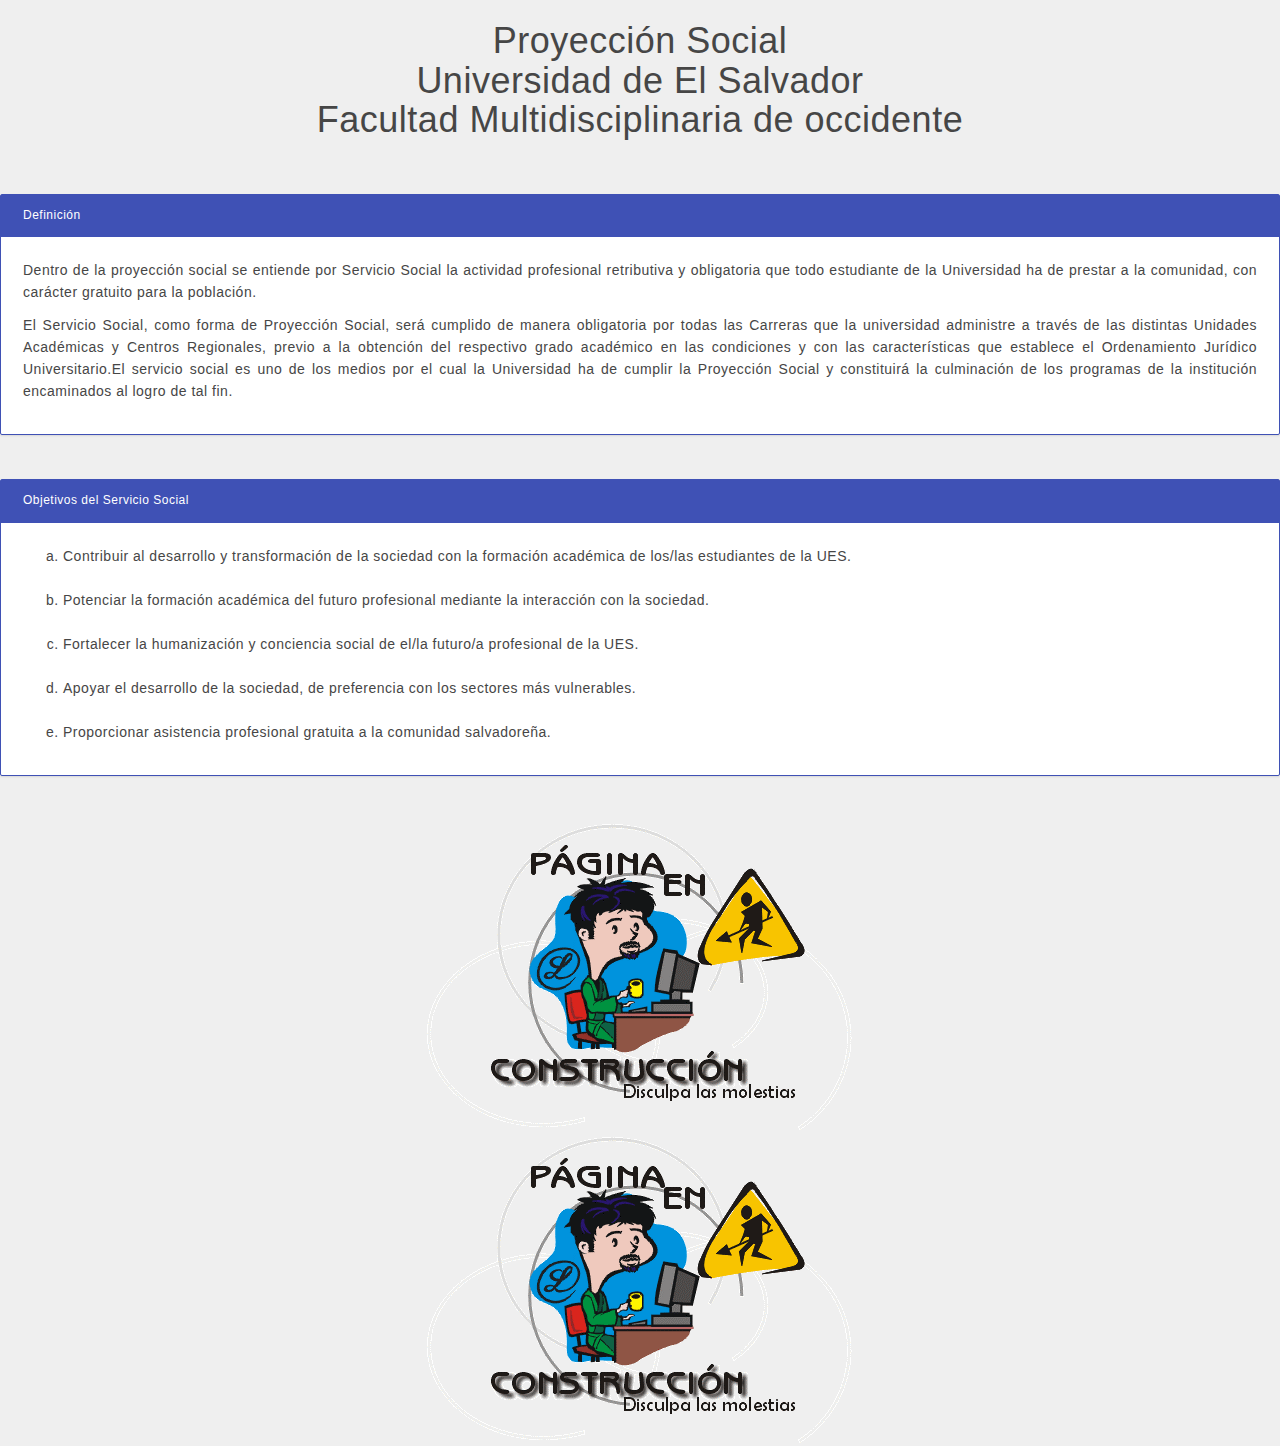
==== commit 2da7f203: "prueba" ====
--- a/vista/bienvenida.html
+++ b/vista/bienvenida.html
@@ -43,5 +43,6 @@
 
 	<br><br>
 	<img src="../images/construccion.gif" class="center-block" >
+	<img src="../images/construccion.gif" class="center-block" >
 </body>
 </html>